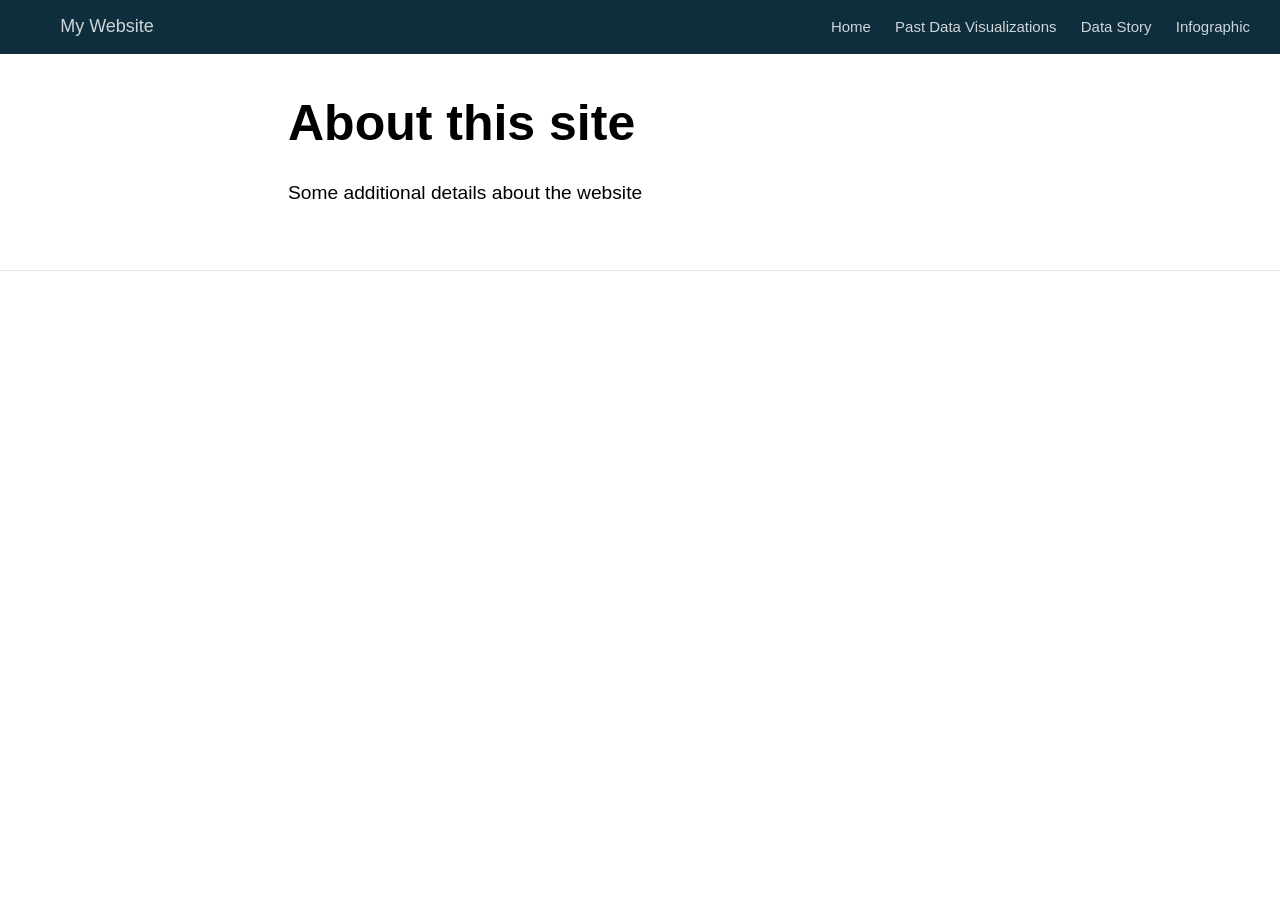
==== docs/about.html @ ec9baa34 "clean website (no large files)" ====
<!DOCTYPE html>

<html xmlns="http://www.w3.org/1999/xhtml" lang="" xml:lang="">

<head>
  <meta charset="utf-8"/>
  <meta name="viewport" content="width=device-width, initial-scale=1"/>
  <meta http-equiv="X-UA-Compatible" content="IE=Edge,chrome=1"/>
  <meta name="generator" content="distill" />

  <style type="text/css">
  /* Hide doc at startup (prevent jankiness while JS renders/transforms) */
  body {
    visibility: hidden;
  }
  </style>

 <!--radix_placeholder_import_source-->
 <!--/radix_placeholder_import_source-->

<style type="text/css">code{white-space: pre;}</style>
<style type="text/css" data-origin="pandoc">
pre > code.sourceCode { white-space: pre; position: relative; }
pre > code.sourceCode > span { display: inline-block; line-height: 1.25; }
pre > code.sourceCode > span:empty { height: 1.2em; }
.sourceCode { overflow: visible; }
code.sourceCode > span { color: inherit; text-decoration: inherit; }
div.sourceCode { margin: 1em 0; }
pre.sourceCode { margin: 0; }
@media screen {
div.sourceCode { overflow: auto; }
}
@media print {
pre > code.sourceCode { white-space: pre-wrap; }
pre > code.sourceCode > span { text-indent: -5em; padding-left: 5em; }
}
pre.numberSource code
  { counter-reset: source-line 0; }
pre.numberSource code > span
  { position: relative; left: -4em; counter-increment: source-line; }
pre.numberSource code > span > a:first-child::before
  { content: counter(source-line);
    position: relative; left: -1em; text-align: right; vertical-align: baseline;
    border: none; display: inline-block;
    -webkit-touch-callout: none; -webkit-user-select: none;
    -khtml-user-select: none; -moz-user-select: none;
    -ms-user-select: none; user-select: none;
    padding: 0 4px; width: 4em;
    color: #aaaaaa;
  }
pre.numberSource { margin-left: 3em; border-left: 1px solid #aaaaaa;  padding-left: 4px; }
div.sourceCode
  { color: #00769e; background-color: #f1f3f5; }
@media screen {
pre > code.sourceCode > span > a:first-child::before { text-decoration: underline; }
}
code span { color: #00769e; } /* Normal */
code span.al { color: #ad0000; } /* Alert */
code span.an { color: #5e5e5e; } /* Annotation */
code span.at { color: #657422; } /* Attribute */
code span.bn { color: #ad0000; } /* BaseN */
code span.bu { } /* BuiltIn */
code span.cf { color: #00769e; } /* ControlFlow */
code span.ch { color: #20794d; } /* Char */
code span.cn { color: #8f5902; } /* Constant */
code span.co { color: #5e5e5e; } /* Comment */
code span.cv { color: #5e5e5e; font-style: italic; } /* CommentVar */
code span.do { color: #5e5e5e; font-style: italic; } /* Documentation */
code span.dt { color: #ad0000; } /* DataType */
code span.dv { color: #ad0000; } /* DecVal */
code span.er { color: #ad0000; } /* Error */
code span.ex { } /* Extension */
code span.fl { color: #ad0000; } /* Float */
code span.fu { color: #4758ab; } /* Function */
code span.im { } /* Import */
code span.in { color: #5e5e5e; } /* Information */
code span.kw { color: #00769e; } /* Keyword */
code span.op { color: #5e5e5e; } /* Operator */
code span.ot { color: #00769e; } /* Other */
code span.pp { color: #ad0000; } /* Preprocessor */
code span.sc { color: #5e5e5e; } /* SpecialChar */
code span.ss { color: #20794d; } /* SpecialString */
code span.st { color: #20794d; } /* String */
code span.va { color: #111111; } /* Variable */
code span.vs { color: #20794d; } /* VerbatimString */
code span.wa { color: #5e5e5e; font-style: italic; } /* Warning */
</style>


  <!--radix_placeholder_meta_tags-->
  <title>My Website: About this site</title>

  <meta property="description" itemprop="description" content="Some additional details about the website"/>



  <!--  https://developers.facebook.com/docs/sharing/webmasters#markup -->
  <meta property="og:title" content="My Website: About this site"/>
  <meta property="og:type" content="article"/>
  <meta property="og:description" content="Some additional details about the website"/>
  <meta property="og:locale" content="en_US"/>
  <meta property="og:site_name" content="My Website"/>

  <!--  https://dev.twitter.com/cards/types/summary -->
  <meta property="twitter:card" content="summary"/>
  <meta property="twitter:title" content="My Website: About this site"/>
  <meta property="twitter:description" content="Some additional details about the website"/>

  <!--/radix_placeholder_meta_tags-->
  <!--radix_placeholder_rmarkdown_metadata-->

  <script type="text/json" id="radix-rmarkdown-metadata">
  {"type":"list","attributes":{"names":{"type":"character","attributes":{},"value":["title","description"]}},"value":[{"type":"character","attributes":{},"value":["About this site"]},{"type":"character","attributes":{},"value":["Some additional details about the website"]}]}
  </script>
  <!--/radix_placeholder_rmarkdown_metadata-->
  <!--radix_placeholder_navigation_in_header-->
  <meta name="distill:offset" content=""/>

  <script type="application/javascript">

    window.headroom_prevent_pin = false;

    window.document.addEventListener("DOMContentLoaded", function (event) {

      // initialize headroom for banner
      var header = $('header').get(0);
      var headerHeight = header.offsetHeight;
      var headroom = new Headroom(header, {
        tolerance: 5,
        onPin : function() {
          if (window.headroom_prevent_pin) {
            window.headroom_prevent_pin = false;
            headroom.unpin();
          }
        }
      });
      headroom.init();
      if(window.location.hash)
        headroom.unpin();
      $(header).addClass('headroom--transition');

      // offset scroll location for banner on hash change
      // (see: https://github.com/WickyNilliams/headroom.js/issues/38)
      window.addEventListener("hashchange", function(event) {
        window.scrollTo(0, window.pageYOffset - (headerHeight + 25));
      });

      // responsive menu
      $('.distill-site-header').each(function(i, val) {
        var topnav = $(this);
        var toggle = topnav.find('.nav-toggle');
        toggle.on('click', function() {
          topnav.toggleClass('responsive');
        });
      });

      // nav dropdowns
      $('.nav-dropbtn').click(function(e) {
        $(this).next('.nav-dropdown-content').toggleClass('nav-dropdown-active');
        $(this).parent().siblings('.nav-dropdown')
           .children('.nav-dropdown-content').removeClass('nav-dropdown-active');
      });
      $("body").click(function(e){
        $('.nav-dropdown-content').removeClass('nav-dropdown-active');
      });
      $(".nav-dropdown").click(function(e){
        e.stopPropagation();
      });
    });
  </script>

  <style type="text/css">

  /* Theme (user-documented overrideables for nav appearance) */

  .distill-site-nav {
    color: rgba(255, 255, 255, 0.8);
    background-color: #0F2E3D;
    font-size: 15px;
    font-weight: 300;
  }

  .distill-site-nav a {
    color: inherit;
    text-decoration: none;
  }

  .distill-site-nav a:hover {
    color: white;
  }

  @media print {
    .distill-site-nav {
      display: none;
    }
  }

  .distill-site-header {

  }

  .distill-site-footer {

  }


  /* Site Header */

  .distill-site-header {
    width: 100%;
    box-sizing: border-box;
    z-index: 3;
  }

  .distill-site-header .nav-left {
    display: inline-block;
    margin-left: 8px;
  }

  @media screen and (max-width: 768px) {
    .distill-site-header .nav-left {
      margin-left: 0;
    }
  }


  .distill-site-header .nav-right {
    float: right;
    margin-right: 8px;
  }

  .distill-site-header a,
  .distill-site-header .title {
    display: inline-block;
    text-align: center;
    padding: 14px 10px 14px 10px;
  }

  .distill-site-header .title {
    font-size: 18px;
    min-width: 150px;
  }

  .distill-site-header .logo {
    padding: 0;
  }

  .distill-site-header .logo img {
    display: none;
    max-height: 20px;
    width: auto;
    margin-bottom: -4px;
  }

  .distill-site-header .nav-image img {
    max-height: 18px;
    width: auto;
    display: inline-block;
    margin-bottom: -3px;
  }



  @media screen and (min-width: 1000px) {
    .distill-site-header .logo img {
      display: inline-block;
    }
    .distill-site-header .nav-left {
      margin-left: 20px;
    }
    .distill-site-header .nav-right {
      margin-right: 20px;
    }
    .distill-site-header .title {
      padding-left: 12px;
    }
  }


  .distill-site-header .nav-toggle {
    display: none;
  }

  .nav-dropdown {
    display: inline-block;
    position: relative;
  }

  .nav-dropdown .nav-dropbtn {
    border: none;
    outline: none;
    color: rgba(255, 255, 255, 0.8);
    padding: 16px 10px;
    background-color: transparent;
    font-family: inherit;
    font-size: inherit;
    font-weight: inherit;
    margin: 0;
    margin-top: 1px;
    z-index: 2;
  }

  .nav-dropdown-content {
    display: none;
    position: absolute;
    background-color: white;
    min-width: 200px;
    border: 1px solid rgba(0,0,0,0.15);
    border-radius: 4px;
    box-shadow: 0px 8px 16px 0px rgba(0,0,0,0.1);
    z-index: 1;
    margin-top: 2px;
    white-space: nowrap;
    padding-top: 4px;
    padding-bottom: 4px;
  }

  .nav-dropdown-content hr {
    margin-top: 4px;
    margin-bottom: 4px;
    border: none;
    border-bottom: 1px solid rgba(0, 0, 0, 0.1);
  }

  .nav-dropdown-active {
    display: block;
  }

  .nav-dropdown-content a, .nav-dropdown-content .nav-dropdown-header {
    color: black;
    padding: 6px 24px;
    text-decoration: none;
    display: block;
    text-align: left;
  }

  .nav-dropdown-content .nav-dropdown-header {
    display: block;
    padding: 5px 24px;
    padding-bottom: 0;
    text-transform: uppercase;
    font-size: 14px;
    color: #999999;
    white-space: nowrap;
  }

  .nav-dropdown:hover .nav-dropbtn {
    color: white;
  }

  .nav-dropdown-content a:hover {
    background-color: #ddd;
    color: black;
  }

  .nav-right .nav-dropdown-content {
    margin-left: -45%;
    right: 0;
  }

  @media screen and (max-width: 768px) {
    .distill-site-header a, .distill-site-header .nav-dropdown  {display: none;}
    .distill-site-header a.nav-toggle {
      float: right;
      display: block;
    }
    .distill-site-header .title {
      margin-left: 0;
    }
    .distill-site-header .nav-right {
      margin-right: 0;
    }
    .distill-site-header {
      overflow: hidden;
    }
    .nav-right .nav-dropdown-content {
      margin-left: 0;
    }
  }


  @media screen and (max-width: 768px) {
    .distill-site-header.responsive {position: relative; min-height: 500px; }
    .distill-site-header.responsive a.nav-toggle {
      position: absolute;
      right: 0;
      top: 0;
    }
    .distill-site-header.responsive a,
    .distill-site-header.responsive .nav-dropdown {
      display: block;
      text-align: left;
    }
    .distill-site-header.responsive .nav-left,
    .distill-site-header.responsive .nav-right {
      width: 100%;
    }
    .distill-site-header.responsive .nav-dropdown {float: none;}
    .distill-site-header.responsive .nav-dropdown-content {position: relative;}
    .distill-site-header.responsive .nav-dropdown .nav-dropbtn {
      display: block;
      width: 100%;
      text-align: left;
    }
  }

  /* Site Footer */

  .distill-site-footer {
    width: 100%;
    overflow: hidden;
    box-sizing: border-box;
    z-index: 3;
    margin-top: 30px;
    padding-top: 30px;
    padding-bottom: 30px;
    text-align: center;
  }

  /* Headroom */

  d-title {
    padding-top: 6rem;
  }

  @media print {
    d-title {
      padding-top: 4rem;
    }
  }

  .headroom {
    z-index: 1000;
    position: fixed;
    top: 0;
    left: 0;
    right: 0;
  }

  .headroom--transition {
    transition: all .4s ease-in-out;
  }

  .headroom--unpinned {
    top: -100px;
  }

  .headroom--pinned {
    top: 0;
  }

  /* adjust viewport for navbar height */
  /* helps vertically center bootstrap (non-distill) content */
  .min-vh-100 {
    min-height: calc(100vh - 100px) !important;
  }

  </style>

  <script src="site_libs/jquery-3.6.0/jquery-3.6.0.min.js"></script>
  <link href="site_libs/font-awesome-6.5.2/css/all.min.css" rel="stylesheet"/>
  <link href="site_libs/font-awesome-6.5.2/css/v4-shims.min.css" rel="stylesheet"/>
  <script src="site_libs/headroom-0.9.4/headroom.min.js"></script>
  <script src="site_libs/autocomplete-0.37.1/autocomplete.min.js"></script>
  <script src="site_libs/fuse-6.4.1/fuse.min.js"></script>

  <script type="application/javascript">

  function getMeta(metaName) {
    var metas = document.getElementsByTagName('meta');
    for (let i = 0; i < metas.length; i++) {
      if (metas[i].getAttribute('name') === metaName) {
        return metas[i].getAttribute('content');
      }
    }
    return '';
  }

  function offsetURL(url) {
    var offset = getMeta('distill:offset');
    return offset ? offset + '/' + url : url;
  }

  function createFuseIndex() {

    // create fuse index
    var options = {
      keys: [
        { name: 'title', weight: 20 },
        { name: 'categories', weight: 15 },
        { name: 'description', weight: 10 },
        { name: 'contents', weight: 5 },
      ],
      ignoreLocation: true,
      threshold: 0
    };
    var fuse = new window.Fuse([], options);

    // fetch the main search.json
    return fetch(offsetURL('search.json'))
      .then(function(response) {
        if (response.status == 200) {
          return response.json().then(function(json) {
            // index main articles
            json.articles.forEach(function(article) {
              fuse.add(article);
            });
            // download collections and index their articles
            return Promise.all(json.collections.map(function(collection) {
              return fetch(offsetURL(collection)).then(function(response) {
                if (response.status === 200) {
                  return response.json().then(function(articles) {
                    articles.forEach(function(article) {
                      fuse.add(article);
                    });
                  })
                } else {
                  return Promise.reject(
                    new Error('Unexpected status from search index request: ' +
                              response.status)
                  );
                }
              });
            })).then(function() {
              return fuse;
            });
          });

        } else {
          return Promise.reject(
            new Error('Unexpected status from search index request: ' +
                        response.status)
          );
        }
      });
  }

  window.document.addEventListener("DOMContentLoaded", function (event) {

    // get search element (bail if we don't have one)
    var searchEl = window.document.getElementById('distill-search');
    if (!searchEl)
      return;

    createFuseIndex()
      .then(function(fuse) {

        // make search box visible
        searchEl.classList.remove('hidden');

        // initialize autocomplete
        var options = {
          autoselect: true,
          hint: false,
          minLength: 2,
        };
        window.autocomplete(searchEl, options, [{
          source: function(query, callback) {
            const searchOptions = {
              isCaseSensitive: false,
              shouldSort: true,
              minMatchCharLength: 2,
              limit: 10,
            };
            var results = fuse.search(query, searchOptions);
            callback(results
              .map(function(result) { return result.item; })
            );
          },
          templates: {
            suggestion: function(suggestion) {
              var img = suggestion.preview && Object.keys(suggestion.preview).length > 0
                ? `<img src="${offsetURL(suggestion.preview)}"</img>`
                : '';
              var html = `
                <div class="search-item">
                  <h3>${suggestion.title}</h3>
                  <div class="search-item-description">
                    ${suggestion.description || ''}
                  </div>
                  <div class="search-item-preview">
                    ${img}
                  </div>
                </div>
              `;
              return html;
            }
          }
        }]).on('autocomplete:selected', function(event, suggestion) {
          window.location.href = offsetURL(suggestion.path);
        });
        // remove inline display style on autocompleter (we want to
        // manage responsive display via css)
        $('.algolia-autocomplete').css("display", "");
      })
      .catch(function(error) {
        console.log(error);
      });

  });

  </script>

  <style type="text/css">

  .nav-search {
    font-size: x-small;
  }

  /* Algolioa Autocomplete */

  .algolia-autocomplete {
    display: inline-block;
    margin-left: 10px;
    vertical-align: sub;
    background-color: white;
    color: black;
    padding: 6px;
    padding-top: 8px;
    padding-bottom: 0;
    border-radius: 6px;
    border: 1px #0F2E3D solid;
    width: 180px;
  }


  @media screen and (max-width: 768px) {
    .distill-site-nav .algolia-autocomplete {
      display: none;
      visibility: hidden;
    }
    .distill-site-nav.responsive .algolia-autocomplete {
      display: inline-block;
      visibility: visible;
    }
    .distill-site-nav.responsive .algolia-autocomplete .aa-dropdown-menu {
      margin-left: 0;
      width: 400px;
      max-height: 400px;
    }
  }

  .algolia-autocomplete .aa-input, .algolia-autocomplete .aa-hint {
    width: 90%;
    outline: none;
    border: none;
  }

  .algolia-autocomplete .aa-hint {
    color: #999;
  }
  .algolia-autocomplete .aa-dropdown-menu {
    width: 550px;
    max-height: 70vh;
    overflow-x: visible;
    overflow-y: scroll;
    padding: 5px;
    margin-top: 3px;
    margin-left: -150px;
    background-color: #fff;
    border-radius: 5px;
    border: 1px solid #999;
    border-top: none;
  }

  .algolia-autocomplete .aa-dropdown-menu .aa-suggestion {
    cursor: pointer;
    padding: 5px 4px;
    border-bottom: 1px solid #eee;
  }

  .algolia-autocomplete .aa-dropdown-menu .aa-suggestion:last-of-type {
    border-bottom: none;
    margin-bottom: 2px;
  }

  .algolia-autocomplete .aa-dropdown-menu .aa-suggestion .search-item {
    overflow: hidden;
    font-size: 0.8em;
    line-height: 1.4em;
  }

  .algolia-autocomplete .aa-dropdown-menu .aa-suggestion .search-item h3 {
    font-size: 1rem;
    margin-block-start: 0;
    margin-block-end: 5px;
  }

  .algolia-autocomplete .aa-dropdown-menu .aa-suggestion .search-item-description {
    display: inline-block;
    overflow: hidden;
    height: 2.8em;
    width: 80%;
    margin-right: 4%;
  }

  .algolia-autocomplete .aa-dropdown-menu .aa-suggestion .search-item-preview {
    display: inline-block;
    width: 15%;
  }

  .algolia-autocomplete .aa-dropdown-menu .aa-suggestion .search-item-preview img {
    height: 3em;
    width: auto;
    display: none;
  }

  .algolia-autocomplete .aa-dropdown-menu .aa-suggestion .search-item-preview img[src] {
    display: initial;
  }

  .algolia-autocomplete .aa-dropdown-menu .aa-suggestion.aa-cursor {
    background-color: #eee;
  }
  .algolia-autocomplete .aa-dropdown-menu .aa-suggestion em {
    font-weight: bold;
    font-style: normal;
  }

  </style>


  <!--/radix_placeholder_navigation_in_header-->
  <!--radix_placeholder_distill-->

  <style type="text/css">

  body {
    background-color: white;
  }

  .pandoc-table {
    width: 100%;
  }

  .pandoc-table>caption {
    margin-bottom: 10px;
  }

  .pandoc-table th:not([align]) {
    text-align: left;
  }

  .pagedtable-footer {
    font-size: 15px;
  }

  d-byline .byline {
    grid-template-columns: 2fr 2fr;
  }

  d-byline .byline h3 {
    margin-block-start: 1.5em;
  }

  d-byline .byline .authors-affiliations h3 {
    margin-block-start: 0.5em;
  }

  .authors-affiliations .orcid-id {
    width: 16px;
    height:16px;
    margin-left: 4px;
    margin-right: 4px;
    vertical-align: middle;
    padding-bottom: 2px;
  }

  d-title .dt-tags {
    margin-top: 1em;
    grid-column: text;
  }

  .dt-tags .dt-tag {
    text-decoration: none;
    display: inline-block;
    color: rgba(0,0,0,0.6);
    padding: 0em 0.4em;
    margin-right: 0.5em;
    margin-bottom: 0.4em;
    font-size: 70%;
    border: 1px solid rgba(0,0,0,0.2);
    border-radius: 3px;
    text-transform: uppercase;
    font-weight: 500;
  }

  d-article table.gt_table td,
  d-article table.gt_table th {
    border-bottom: none;
    font-size: 100%;
  }

  .html-widget {
    margin-bottom: 2.0em;
  }

  .l-screen-inset {
    padding-right: 16px;
  }

  .l-screen .caption {
    margin-left: 10px;
  }

  .shaded {
    background: rgb(247, 247, 247);
    padding-top: 20px;
    padding-bottom: 20px;
    border-top: 1px solid rgba(0, 0, 0, 0.1);
    border-bottom: 1px solid rgba(0, 0, 0, 0.1);
  }

  .shaded .html-widget {
    margin-bottom: 0;
    border: 1px solid rgba(0, 0, 0, 0.1);
  }

  .shaded .shaded-content {
    background: white;
  }

  .text-output {
    margin-top: 0;
    line-height: 1.5em;
  }

  .hidden {
    display: none !important;
  }

  hr.section-separator {
    border: none;
    border-top: 1px solid rgba(0, 0, 0, 0.1);
    margin: 0px;
  }


  d-byline {
    border-top: none;
  }

  d-article {
    padding-top: 2.5rem;
    padding-bottom: 30px;
    border-top: none;
  }

  d-appendix {
    padding-top: 30px;
  }

  d-article>p>img {
    width: 100%;
  }

  d-article h2 {
    margin: 1rem 0 1.5rem 0;
  }

  d-article h3 {
    margin-top: 1.5rem;
  }

  d-article iframe {
    border: 1px solid rgba(0, 0, 0, 0.1);
    margin-bottom: 2.0em;
    width: 100%;
  }

  /* Tweak code blocks */

  d-article div.sourceCode code,
  d-article pre code {
    font-family: Consolas, Monaco, 'Andale Mono', 'Ubuntu Mono', monospace;
  }

  d-article pre,
  d-article div.sourceCode,
  d-article div.sourceCode pre {
    overflow: auto;
  }

  d-article div.sourceCode {
    background-color: white;
  }

  d-article div.sourceCode pre {
    padding-left: 10px;
    font-size: 12px;
    border-left: 2px solid rgba(0,0,0,0.1);
  }

  d-article pre {
    font-size: 12px;
    color: black;
    background: none;
    margin-top: 0;
    text-align: left;
    white-space: pre;
    word-spacing: normal;
    word-break: normal;
    word-wrap: normal;
    line-height: 1.5;

    -moz-tab-size: 4;
    -o-tab-size: 4;
    tab-size: 4;

    -webkit-hyphens: none;
    -moz-hyphens: none;
    -ms-hyphens: none;
    hyphens: none;
  }

  d-article pre a {
    border-bottom: none;
  }

  d-article pre a:hover {
    border-bottom: none;
    text-decoration: underline;
  }

  d-article details {
    grid-column: text;
    margin-bottom: 0.8em;
  }

  @media(min-width: 768px) {

  d-article pre,
  d-article div.sourceCode,
  d-article div.sourceCode pre {
    overflow: visible !important;
  }

  d-article div.sourceCode pre {
    padding-left: 18px;
    font-size: 14px;
  }

  /* tweak for Pandoc numbered line within distill */
  d-article pre.numberSource code > span {
      left: -2em;
  }

  d-article pre {
    font-size: 14px;
  }

  }

  figure img.external {
    background: white;
    border: 1px solid rgba(0, 0, 0, 0.1);
    box-shadow: 0 1px 8px rgba(0, 0, 0, 0.1);
    padding: 18px;
    box-sizing: border-box;
  }

  /* CSS for d-contents */

  .d-contents {
    grid-column: text;
    color: rgba(0,0,0,0.8);
    font-size: 0.9em;
    padding-bottom: 1em;
    margin-bottom: 1em;
    padding-bottom: 0.5em;
    margin-bottom: 1em;
    padding-left: 0.25em;
    justify-self: start;
  }

  @media(min-width: 1000px) {
    .d-contents.d-contents-float {
      height: 0;
      grid-column-start: 1;
      grid-column-end: 4;
      justify-self: center;
      padding-right: 3em;
      padding-left: 2em;
    }
  }

  .d-contents nav h3 {
    font-size: 18px;
    margin-top: 0;
    margin-bottom: 1em;
  }

  .d-contents li {
    list-style-type: none
  }

  .d-contents nav > ul {
    padding-left: 0;
  }

  .d-contents ul {
    padding-left: 1em
  }

  .d-contents nav ul li {
    margin-top: 0.6em;
    margin-bottom: 0.2em;
  }

  .d-contents nav a {
    font-size: 13px;
    border-bottom: none;
    text-decoration: none
    color: rgba(0, 0, 0, 0.8);
  }

  .d-contents nav a:hover {
    text-decoration: underline solid rgba(0, 0, 0, 0.6)
  }

  .d-contents nav > ul > li > a {
    font-weight: 600;
  }

  .d-contents nav > ul > li > ul {
    font-weight: inherit;
  }

  .d-contents nav > ul > li > ul > li {
    margin-top: 0.2em;
  }


  .d-contents nav ul {
    margin-top: 0;
    margin-bottom: 0.25em;
  }

  .d-article-with-toc h2:nth-child(2) {
    margin-top: 0;
  }


  /* Figure */

  .figure {
    position: relative;
    margin-bottom: 2.5em;
    margin-top: 1.5em;
  }

  .figure .caption {
    color: rgba(0, 0, 0, 0.6);
    font-size: 12px;
    line-height: 1.5em;
  }

  .figure img.external {
    background: white;
    border: 1px solid rgba(0, 0, 0, 0.1);
    box-shadow: 0 1px 8px rgba(0, 0, 0, 0.1);
    padding: 18px;
    box-sizing: border-box;
  }

  .figure .caption a {
    color: rgba(0, 0, 0, 0.6);
  }

  .figure .caption b,
  .figure .caption strong, {
    font-weight: 600;
    color: rgba(0, 0, 0, 1.0);
  }

  /* Citations */

  d-article .citation {
    color: inherit;
    cursor: inherit;
  }

  div.hanging-indent{
    margin-left: 1em; text-indent: -1em;
  }

  /* Citation hover box */

  .tippy-box[data-theme~=light-border] {
    background-color: rgba(250, 250, 250, 0.95);
  }

  .tippy-content > p {
    margin-bottom: 0;
    padding: 2px;
  }


  /* Tweak 1000px media break to show more text */

  @media(min-width: 1000px) {
    .base-grid,
    distill-header,
    d-title,
    d-abstract,
    d-article,
    d-appendix,
    distill-appendix,
    d-byline,
    d-footnote-list,
    d-citation-list,
    distill-footer {
      grid-template-columns: [screen-start] 1fr [page-start kicker-start] 80px [middle-start] 50px [text-start kicker-end] 65px 65px 65px 65px 65px 65px 65px 65px [text-end gutter-start] 65px [middle-end] 65px [page-end gutter-end] 1fr [screen-end];
      grid-column-gap: 16px;
    }

    .grid {
      grid-column-gap: 16px;
    }

    d-article {
      font-size: 1.06rem;
      line-height: 1.7em;
    }
    figure .caption, .figure .caption, figure figcaption {
      font-size: 13px;
    }
  }

  @media(min-width: 1180px) {
    .base-grid,
    distill-header,
    d-title,
    d-abstract,
    d-article,
    d-appendix,
    distill-appendix,
    d-byline,
    d-footnote-list,
    d-citation-list,
    distill-footer {
      grid-template-columns: [screen-start] 1fr [page-start kicker-start] 60px [middle-start] 60px [text-start kicker-end] 60px 60px 60px 60px 60px 60px 60px 60px [text-end gutter-start] 60px [middle-end] 60px [page-end gutter-end] 1fr [screen-end];
      grid-column-gap: 32px;
    }

    .grid {
      grid-column-gap: 32px;
    }
  }


  /* Get the citation styles for the appendix (not auto-injected on render since
     we do our own rendering of the citation appendix) */

  d-appendix .citation-appendix,
  .d-appendix .citation-appendix {
    font-size: 11px;
    line-height: 15px;
    border-left: 1px solid rgba(0, 0, 0, 0.1);
    padding-left: 18px;
    border: 1px solid rgba(0,0,0,0.1);
    background: rgba(0, 0, 0, 0.02);
    padding: 10px 18px;
    border-radius: 3px;
    color: rgba(150, 150, 150, 1);
    overflow: hidden;
    margin-top: -12px;
    white-space: pre-wrap;
    word-wrap: break-word;
  }

  /* Include appendix styles here so they can be overridden */

  d-appendix {
    contain: layout style;
    font-size: 0.8em;
    line-height: 1.7em;
    margin-top: 60px;
    margin-bottom: 0;
    border-top: 1px solid rgba(0, 0, 0, 0.1);
    color: rgba(0,0,0,0.5);
    padding-top: 60px;
    padding-bottom: 48px;
  }

  d-appendix h3 {
    grid-column: page-start / text-start;
    font-size: 15px;
    font-weight: 500;
    margin-top: 1em;
    margin-bottom: 0;
    color: rgba(0,0,0,0.65);
  }

  d-appendix h3 + * {
    margin-top: 1em;
  }

  d-appendix ol {
    padding: 0 0 0 15px;
  }

  @media (min-width: 768px) {
    d-appendix ol {
      padding: 0 0 0 30px;
      margin-left: -30px;
    }
  }

  d-appendix li {
    margin-bottom: 1em;
  }

  d-appendix a {
    color: rgba(0, 0, 0, 0.6);
  }

  d-appendix > * {
    grid-column: text;
  }

  d-appendix > d-footnote-list,
  d-appendix > d-citation-list,
  d-appendix > distill-appendix {
    grid-column: screen;
  }

  /* Include footnote styles here so they can be overridden */

  d-footnote-list {
    contain: layout style;
  }

  d-footnote-list > * {
    grid-column: text;
  }

  d-footnote-list a.footnote-backlink {
    color: rgba(0,0,0,0.3);
    padding-left: 0.5em;
  }



  /* Anchor.js */

  .anchorjs-link {
    /*transition: all .25s linear; */
    text-decoration: none;
    border-bottom: none;
  }
  *:hover > .anchorjs-link {
    margin-left: -1.125em !important;
    text-decoration: none;
    border-bottom: none;
  }

  /* Social footer */

  .social_footer {
    margin-top: 30px;
    margin-bottom: 0;
    color: rgba(0,0,0,0.67);
  }

  .disqus-comments {
    margin-right: 30px;
  }

  .disqus-comment-count {
    border-bottom: 1px solid rgba(0, 0, 0, 0.4);
    cursor: pointer;
  }

  #disqus_thread {
    margin-top: 30px;
  }

  .article-sharing a {
    border-bottom: none;
    margin-right: 8px;
  }

  .article-sharing a:hover {
    border-bottom: none;
  }

  .sidebar-section.subscribe {
    font-size: 12px;
    line-height: 1.6em;
  }

  .subscribe p {
    margin-bottom: 0.5em;
  }


  .article-footer .subscribe {
    font-size: 15px;
    margin-top: 45px;
  }


  .sidebar-section.custom {
    font-size: 12px;
    line-height: 1.6em;
  }

  .custom p {
    margin-bottom: 0.5em;
  }

  /* Styles for listing layout (hide title) */
  .layout-listing d-title, .layout-listing .d-title {
    display: none;
  }

  /* Styles for posts lists (not auto-injected) */


  .posts-with-sidebar {
    padding-left: 45px;
    padding-right: 45px;
  }

  .posts-list .description h2,
  .posts-list .description p {
    font-family: -apple-system, BlinkMacSystemFont, "Segoe UI", Roboto, Oxygen, Ubuntu, Cantarell, "Fira Sans", "Droid Sans", "Helvetica Neue", Arial, sans-serif;
  }

  .posts-list .description h2 {
    font-weight: 700;
    border-bottom: none;
    padding-bottom: 0;
  }

  .posts-list h2.post-tag {
    border-bottom: 1px solid rgba(0, 0, 0, 0.2);
    padding-bottom: 12px;
  }
  .posts-list {
    margin-top: 60px;
    margin-bottom: 24px;
  }

  .posts-list .post-preview {
    text-decoration: none;
    overflow: hidden;
    display: block;
    border-bottom: 1px solid rgba(0, 0, 0, 0.1);
    padding: 24px 0;
  }

  .post-preview-last {
    border-bottom: none !important;
  }

  .posts-list .posts-list-caption {
    grid-column: screen;
    font-weight: 400;
  }

  .posts-list .post-preview h2 {
    margin: 0 0 6px 0;
    line-height: 1.2em;
    font-style: normal;
    font-size: 24px;
  }

  .posts-list .post-preview p {
    margin: 0 0 12px 0;
    line-height: 1.4em;
    font-size: 16px;
  }

  .posts-list .post-preview .thumbnail {
    box-sizing: border-box;
    margin-bottom: 24px;
    position: relative;
    max-width: 500px;
  }
  .posts-list .post-preview img {
    width: 100%;
    display: block;
  }

  .posts-list .metadata {
    font-size: 12px;
    line-height: 1.4em;
    margin-bottom: 18px;
  }

  .posts-list .metadata > * {
    display: inline-block;
  }

  .posts-list .metadata .publishedDate {
    margin-right: 2em;
  }

  .posts-list .metadata .dt-authors {
    display: block;
    margin-top: 0.3em;
    margin-right: 2em;
  }

  .posts-list .dt-tags {
    display: block;
    line-height: 1em;
  }

  .posts-list .dt-tags .dt-tag {
    display: inline-block;
    color: rgba(0,0,0,0.6);
    padding: 0.3em 0.4em;
    margin-right: 0.2em;
    margin-bottom: 0.4em;
    font-size: 60%;
    border: 1px solid rgba(0,0,0,0.2);
    border-radius: 3px;
    text-transform: uppercase;
    font-weight: 500;
  }

  .posts-list img {
    opacity: 1;
  }

  .posts-list img[data-src] {
    opacity: 0;
  }

  .posts-more {
    clear: both;
  }


  .posts-sidebar {
    font-size: 16px;
  }

  .posts-sidebar h3 {
    font-size: 16px;
    margin-top: 0;
    margin-bottom: 0.5em;
    font-weight: 400;
    text-transform: uppercase;
  }

  .sidebar-section {
    margin-bottom: 30px;
  }

  .categories ul {
    list-style-type: none;
    margin: 0;
    padding: 0;
  }

  .categories li {
    color: rgba(0, 0, 0, 0.8);
    margin-bottom: 0;
  }

  .categories li>a {
    border-bottom: none;
  }

  .categories li>a:hover {
    border-bottom: 1px solid rgba(0, 0, 0, 0.4);
  }

  .categories .active {
    font-weight: 600;
  }

  .categories .category-count {
    color: rgba(0, 0, 0, 0.4);
  }


  @media(min-width: 768px) {
    .posts-list .post-preview h2 {
      font-size: 26px;
    }
    .posts-list .post-preview .thumbnail {
      float: right;
      width: 30%;
      margin-bottom: 0;
    }
    .posts-list .post-preview .description {
      float: left;
      width: 45%;
    }
    .posts-list .post-preview .metadata {
      float: left;
      width: 20%;
      margin-top: 8px;
    }
    .posts-list .post-preview p {
      margin: 0 0 12px 0;
      line-height: 1.5em;
      font-size: 16px;
    }
    .posts-with-sidebar .posts-list {
      float: left;
      width: 75%;
    }
    .posts-with-sidebar .posts-sidebar {
      float: right;
      width: 20%;
      margin-top: 60px;
      padding-top: 24px;
      padding-bottom: 24px;
    }
  }


  /* Improve display for browsers without grid (IE/Edge <= 15) */

  .downlevel {
    line-height: 1.6em;
    font-family: -apple-system, BlinkMacSystemFont, "Segoe UI", Roboto, Oxygen, Ubuntu, Cantarell, "Fira Sans", "Droid Sans", "Helvetica Neue", Arial, sans-serif;
    margin: 0;
  }

  .downlevel .d-title {
    padding-top: 6rem;
    padding-bottom: 1.5rem;
  }

  .downlevel .d-title h1 {
    font-size: 50px;
    font-weight: 700;
    line-height: 1.1em;
    margin: 0 0 0.5rem;
  }

  .downlevel .d-title p {
    font-weight: 300;
    font-size: 1.2rem;
    line-height: 1.55em;
    margin-top: 0;
  }

  .downlevel .d-byline {
    padding-top: 0.8em;
    padding-bottom: 0.8em;
    font-size: 0.8rem;
    line-height: 1.8em;
  }

  .downlevel .section-separator {
    border: none;
    border-top: 1px solid rgba(0, 0, 0, 0.1);
  }

  .downlevel .d-article {
    font-size: 1.06rem;
    line-height: 1.7em;
    padding-top: 1rem;
    padding-bottom: 2rem;
  }


  .downlevel .d-appendix {
    padding-left: 0;
    padding-right: 0;
    max-width: none;
    font-size: 0.8em;
    line-height: 1.7em;
    margin-bottom: 0;
    color: rgba(0,0,0,0.5);
    padding-top: 40px;
    padding-bottom: 48px;
  }

  .downlevel .footnotes ol {
    padding-left: 13px;
  }

  .downlevel .base-grid,
  .downlevel .distill-header,
  .downlevel .d-title,
  .downlevel .d-abstract,
  .downlevel .d-article,
  .downlevel .d-appendix,
  .downlevel .distill-appendix,
  .downlevel .d-byline,
  .downlevel .d-footnote-list,
  .downlevel .d-citation-list,
  .downlevel .distill-footer,
  .downlevel .appendix-bottom,
  .downlevel .posts-container {
    padding-left: 40px;
    padding-right: 40px;
  }

  @media(min-width: 768px) {
    .downlevel .base-grid,
    .downlevel .distill-header,
    .downlevel .d-title,
    .downlevel .d-abstract,
    .downlevel .d-article,
    .downlevel .d-appendix,
    .downlevel .distill-appendix,
    .downlevel .d-byline,
    .downlevel .d-footnote-list,
    .downlevel .d-citation-list,
    .downlevel .distill-footer,
    .downlevel .appendix-bottom,
    .downlevel .posts-container {
    padding-left: 150px;
    padding-right: 150px;
    max-width: 900px;
  }
  }

  .downlevel pre code {
    display: block;
    border-left: 2px solid rgba(0, 0, 0, .1);
    padding: 0 0 0 20px;
    font-size: 14px;
  }

  .downlevel code, .downlevel pre {
    color: black;
    background: none;
    font-family: Consolas, Monaco, 'Andale Mono', 'Ubuntu Mono', monospace;
    text-align: left;
    white-space: pre;
    word-spacing: normal;
    word-break: normal;
    word-wrap: normal;
    line-height: 1.5;

    -moz-tab-size: 4;
    -o-tab-size: 4;
    tab-size: 4;

    -webkit-hyphens: none;
    -moz-hyphens: none;
    -ms-hyphens: none;
    hyphens: none;
  }

  .downlevel .posts-list .post-preview {
    color: inherit;
  }



  </style>

  <script type="application/javascript">

  function is_downlevel_browser() {
    if (bowser.isUnsupportedBrowser({ msie: "12", msedge: "16"},
                                   window.navigator.userAgent)) {
      return true;
    } else {
      return window.load_distill_framework === undefined;
    }
  }

  // show body when load is complete
  function on_load_complete() {

    // add anchors
    if (window.anchors) {
      window.anchors.options.placement = 'left';
      window.anchors.add('d-article > h2, d-article > h3, d-article > h4, d-article > h5');
    }


    // set body to visible
    document.body.style.visibility = 'visible';

    // force redraw for leaflet widgets
    if (window.HTMLWidgets) {
      var maps = window.HTMLWidgets.findAll(".leaflet");
      $.each(maps, function(i, el) {
        var map = this.getMap();
        map.invalidateSize();
        map.eachLayer(function(layer) {
          if (layer instanceof L.TileLayer)
            layer.redraw();
        });
      });
    }

    // trigger 'shown' so htmlwidgets resize
    $('d-article').trigger('shown');
  }

  function init_distill() {

    init_common();

    // create front matter
    var front_matter = $('<d-front-matter></d-front-matter>');
    $('#distill-front-matter').wrap(front_matter);

    // create d-title
    $('.d-title').changeElementType('d-title');

    // separator
    var separator = '<hr class="section-separator" style="clear: both"/>';
    // prepend separator above appendix
    $('.d-byline').before(separator);
    $('.d-article').before(separator);

    // create d-byline
    var byline = $('<d-byline></d-byline>');
    $('.d-byline').replaceWith(byline);

    // create d-article
    var article = $('<d-article></d-article>');
    $('.d-article').wrap(article).children().unwrap();

    // move posts container into article
    $('.posts-container').appendTo($('d-article'));

    // create d-appendix
    $('.d-appendix').changeElementType('d-appendix');

    // flag indicating that we have appendix items
    var appendix = $('.appendix-bottom').children('h3').length > 0;

    // replace footnotes with <d-footnote>
    $('.footnote-ref').each(function(i, val) {
      appendix = true;
      var href = $(this).attr('href');
      var id = href.replace('#', '');
      var fn = $('#' + id);
      var fn_p = $('#' + id + '>p');
      fn_p.find('.footnote-back').remove();
      var text = fn_p.html();
      var dtfn = $('<d-footnote></d-footnote>');
      dtfn.html(text);
      $(this).replaceWith(dtfn);
    });
    // remove footnotes
    $('.footnotes').remove();

    // move refs into #references-listing
    $('#references-listing').replaceWith($('#refs'));

    $('h1.appendix, h2.appendix').each(function(i, val) {
      $(this).changeElementType('h3');
    });
    $('h3.appendix').each(function(i, val) {
      var id = $(this).attr('id');
      $('.d-contents a[href="#' + id + '"]').parent().remove();
      appendix = true;
      $(this).nextUntil($('h1, h2, h3')).addBack().appendTo($('d-appendix'));
    });

    // show d-appendix if we have appendix content
    $("d-appendix").css('display', appendix ? 'grid' : 'none');

    // localize layout chunks to just output
    $('.layout-chunk').each(function(i, val) {

      // capture layout
      var layout = $(this).attr('data-layout');

      // apply layout to markdown level block elements
      var elements = $(this).children().not('details, div.sourceCode, pre, script');
      elements.each(function(i, el) {
        var layout_div = $('<div class="' + layout + '"></div>');
        if (layout_div.hasClass('shaded')) {
          var shaded_content = $('<div class="shaded-content"></div>');
          $(this).wrap(shaded_content);
          $(this).parent().wrap(layout_div);
        } else {
          $(this).wrap(layout_div);
        }
      });


      // unwrap the layout-chunk div
      $(this).children().unwrap();
    });

    // remove code block used to force  highlighting css
    $('.distill-force-highlighting-css').parent().remove();

    // remove empty line numbers inserted by pandoc when using a
    // custom syntax highlighting theme, except when numbering line
    // in code chunk
    $('pre:not(.numberLines) code.sourceCode a:empty').remove();

    // load distill framework
    load_distill_framework();

    // wait for window.distillRunlevel == 4 to do post processing
    function distill_post_process() {

      if (!window.distillRunlevel || window.distillRunlevel < 4)
        return;

      // hide author/affiliations entirely if we have no authors
      var front_matter = JSON.parse($("#distill-front-matter").html());
      var have_authors = front_matter.authors && front_matter.authors.length > 0;
      if (!have_authors)
        $('d-byline').addClass('hidden');

      // article with toc class
      $('.d-contents').parent().addClass('d-article-with-toc');

      // strip links that point to #
      $('.authors-affiliations').find('a[href="#"]').removeAttr('href');

      // add orcid ids
      $('.authors-affiliations').find('.author').each(function(i, el) {
        var orcid_id = front_matter.authors[i].orcidID;
        var author_name = front_matter.authors[i].author
        if (orcid_id) {
          var a = $('<a></a>');
          a.attr('href', 'https://orcid.org/' + orcid_id);
          var img = $('<img></img>');
          img.addClass('orcid-id');
          img.attr('alt', author_name ? 'ORCID ID for ' + author_name : 'ORCID ID');
          img.attr('src','[data-uri]');
          a.append(img);
          $(this).append(a);
        }
      });

      // hide elements of author/affiliations grid that have no value
      function hide_byline_column(caption) {
        $('d-byline').find('h3:contains("' + caption + '")').parent().css('visibility', 'hidden');
      }

      // affiliations
      var have_affiliations = false;
      for (var i = 0; i<front_matter.authors.length; ++i) {
        var author = front_matter.authors[i];
        if (author.affiliation !== "&nbsp;") {
          have_affiliations = true;
          break;
        }
      }
      if (!have_affiliations)
        $('d-byline').find('h3:contains("Affiliations")').css('visibility', 'hidden');

      // published date
      if (!front_matter.publishedDate)
        hide_byline_column("Published");

      // document object identifier
      var doi = $('d-byline').find('h3:contains("DOI")');
      var doi_p = doi.next().empty();
      if (!front_matter.doi) {
        // if we have a citation and valid citationText then link to that
        if ($('#citation').length > 0 && front_matter.citationText) {
          doi.html('Citation');
          $('<a href="#citation"></a>')
            .text(front_matter.citationText)
            .appendTo(doi_p);
        } else {
          hide_byline_column("DOI");
        }
      } else {
        $('<a></a>')
           .attr('href', "https://doi.org/" + front_matter.doi)
           .html(front_matter.doi)
           .appendTo(doi_p);
      }

       // change plural form of authors/affiliations
      if (front_matter.authors.length === 1) {
        var grid = $('.authors-affiliations');
        grid.children('h3:contains("Authors")').text('Author');
        grid.children('h3:contains("Affiliations")').text('Affiliation');
      }

      // remove d-appendix and d-footnote-list local styles
      $('d-appendix > style:first-child').remove();
      $('d-footnote-list > style:first-child').remove();

      // move appendix-bottom entries to the bottom
      $('.appendix-bottom').appendTo('d-appendix').children().unwrap();
      $('.appendix-bottom').remove();

      // hoverable references
      $('span.citation[data-cites]').each(function() {
        const citeChild = $(this).children()[0]
        // Do not process if @xyz has been used without escaping and without bibliography activated
        // https://github.com/rstudio/distill/issues/466
        if (citeChild === undefined) return true

        if (citeChild.nodeName == "D-FOOTNOTE") {
          var fn = citeChild
          $(this).html(fn.shadowRoot.querySelector("sup"))
          $(this).id = fn.id
          fn.remove()
        }
        var refs = $(this).attr('data-cites').split(" ");
        var refHtml = refs.map(function(ref) {
          // Could use CSS.escape too here, we insure backward compatibility in navigator
          return "<p>" + $('div[id="ref-' + ref + '"]').html() + "</p>";
        }).join("\n");
        window.tippy(this, {
          allowHTML: true,
          content: refHtml,
          maxWidth: 500,
          interactive: true,
          interactiveBorder: 10,
          theme: 'light-border',
          placement: 'bottom-start'
        });
      });

      // fix footnotes in tables (#411)
      // replacing broken distill.pub feature
      $('table d-footnote').each(function() {
        // we replace internal showAtNode methode which is triggered when hovering a footnote
        this.hoverBox.showAtNode = function(node) {
          // ported from https://github.com/distillpub/template/pull/105/files
          calcOffset = function(elem) {
              let x = elem.offsetLeft;
              let y = elem.offsetTop;
              // Traverse upwards until an `absolute` element is found or `elem`
              // becomes null.
              while (elem = elem.offsetParent && elem.style.position != 'absolute') {
                  x += elem.offsetLeft;
                  y += elem.offsetTop;
              }

              return { left: x, top: y };
          }
          // https://developer.mozilla.org/en-US/docs/Web/API/HTMLElement/offsetTop
          const bbox = node.getBoundingClientRect();
          const offset = calcOffset(node);
          this.show([offset.left + bbox.width, offset.top + bbox.height]);
        }
      })

      // clear polling timer
      clearInterval(tid);

      // show body now that everything is ready
      on_load_complete();
    }

    var tid = setInterval(distill_post_process, 50);
    distill_post_process();

  }

  function init_downlevel() {

    init_common();

     // insert hr after d-title
    $('.d-title').after($('<hr class="section-separator"/>'));

    // check if we have authors
    var front_matter = JSON.parse($("#distill-front-matter").html());
    var have_authors = front_matter.authors && front_matter.authors.length > 0;

    // manage byline/border
    if (!have_authors)
      $('.d-byline').remove();
    $('.d-byline').after($('<hr class="section-separator"/>'));
    $('.d-byline a').remove();

    // remove toc
    $('.d-contents').remove();

    // move appendix elements
    $('h1.appendix, h2.appendix').each(function(i, val) {
      $(this).changeElementType('h3');
    });
    $('h3.appendix').each(function(i, val) {
      $(this).nextUntil($('h1, h2, h3')).addBack().appendTo($('.d-appendix'));
    });


    // inject headers into references and footnotes
    var refs_header = $('<h3></h3>');
    refs_header.text('References');
    $('#refs').prepend(refs_header);

    var footnotes_header = $('<h3></h3');
    footnotes_header.text('Footnotes');
    $('.footnotes').children('hr').first().replaceWith(footnotes_header);

    // move appendix-bottom entries to the bottom
    $('.appendix-bottom').appendTo('.d-appendix').children().unwrap();
    $('.appendix-bottom').remove();

    // remove appendix if it's empty
    if ($('.d-appendix').children().length === 0)
      $('.d-appendix').remove();

    // prepend separator above appendix
    $('.d-appendix').before($('<hr class="section-separator" style="clear: both"/>'));

    // trim code
    $('pre>code').each(function(i, val) {
      $(this).html($.trim($(this).html()));
    });

    // move posts-container right before article
    $('.posts-container').insertBefore($('.d-article'));

    $('body').addClass('downlevel');

    on_load_complete();
  }


  function init_common() {

    // jquery plugin to change element types
    (function($) {
      $.fn.changeElementType = function(newType) {
        var attrs = {};

        $.each(this[0].attributes, function(idx, attr) {
          attrs[attr.nodeName] = attr.nodeValue;
        });

        this.replaceWith(function() {
          return $("<" + newType + "/>", attrs).append($(this).contents());
        });
      };
    })(jQuery);

    // prevent underline for linked images
    $('a > img').parent().css({'border-bottom' : 'none'});

    // mark non-body figures created by knitr chunks as 100% width
    $('.layout-chunk').each(function(i, val) {
      var figures = $(this).find('img, .html-widget');
      // ignore leaflet img layers (#106)
      figures = figures.filter(':not(img[class*="leaflet"])')
      if ($(this).attr('data-layout') !== "l-body") {
        figures.css('width', '100%');
      } else {
        figures.css('max-width', '100%');
        figures.filter("[width]").each(function(i, val) {
          var fig = $(this);
          fig.css('width', fig.attr('width') + 'px');
        });

      }
    });

    // auto-append index.html to post-preview links in file: protocol
    // and in rstudio ide preview
    $('.post-preview').each(function(i, val) {
      if (window.location.protocol === "file:")
        $(this).attr('href', $(this).attr('href') + "index.html");
    });

    // get rid of index.html references in header
    if (window.location.protocol !== "file:") {
      $('.distill-site-header a[href]').each(function(i,val) {
        $(this).attr('href', $(this).attr('href').replace(/^index[.]html/, "./"));
      });
    }

    // add class to pandoc style tables
    $('tr.header').parent('thead').parent('table').addClass('pandoc-table');
    $('.kable-table').children('table').addClass('pandoc-table');

    // add figcaption style to table captions
    $('caption').parent('table').addClass("figcaption");

    // initialize posts list
    if (window.init_posts_list)
      window.init_posts_list();

    // implmement disqus comment link
    $('.disqus-comment-count').click(function() {
      window.headroom_prevent_pin = true;
      $('#disqus_thread').toggleClass('hidden');
      if (!$('#disqus_thread').hasClass('hidden')) {
        var offset = $(this).offset();
        $(window).resize();
        $('html, body').animate({
          scrollTop: offset.top - 35
        });
      }
    });
  }

  document.addEventListener('DOMContentLoaded', function() {
    if (is_downlevel_browser())
      init_downlevel();
    else
      window.addEventListener('WebComponentsReady', init_distill);
  });

  </script>

  <!--/radix_placeholder_distill-->
  <script src="site_libs/header-attrs-2.30/header-attrs.js"></script>
  <script src="site_libs/popper-2.6.0/popper.min.js"></script>
  <link href="site_libs/tippy-6.2.7/tippy.css" rel="stylesheet" />
  <link href="site_libs/tippy-6.2.7/tippy-light-border.css" rel="stylesheet" />
  <script src="site_libs/tippy-6.2.7/tippy.umd.min.js"></script>
  <script src="site_libs/anchor-4.2.2/anchor.min.js"></script>
  <script src="site_libs/bowser-1.9.3/bowser.min.js"></script>
  <script src="site_libs/webcomponents-2.0.0/webcomponents.js"></script>
  <script src="site_libs/distill-2.2.21/template.v2.js"></script>
  <!--radix_placeholder_site_in_header-->
  <!--/radix_placeholder_site_in_header-->


</head>

<body>

<!--radix_placeholder_front_matter-->

<script id="distill-front-matter" type="text/json">
{"title":"About this site","description":"Some additional details about the website","authors":[]}
</script>

<!--/radix_placeholder_front_matter-->
<!--radix_placeholder_navigation_before_body-->
<header class="header header--fixed" role="banner">
<nav class="distill-site-nav distill-site-header">
<div class="nav-left">
<a href="index.html" class="title">My Website</a>
</div>
<div class="nav-right">
<a href="index.html">Home</a>
<a href="pastdatavisualizations.html">Past Data Visualizations</a>
<a href="datastory.html">Data Story</a>
<a href="Infographic.html">Infographic</a>
<a href="javascript:void(0);" class="nav-toggle">&#9776;</a>
</div>
</nav>
</header>
<!--/radix_placeholder_navigation_before_body-->
<!--radix_placeholder_site_before_body-->
<!--/radix_placeholder_site_before_body-->

<div class="d-title">
<h1>About this site</h1>

<!--radix_placeholder_categories-->
<!--/radix_placeholder_categories-->
<p><p>Some additional details about the website</p></p>
</div>


<div class="d-article">
<div class="sourceCode" id="cb1"><pre class="sourceCode r distill-force-highlighting-css"><code class="sourceCode r"></code></pre></div>
<!--radix_placeholder_article_footer-->
<!--/radix_placeholder_article_footer-->
</div>

<div class="d-appendix">
</div>


<!--radix_placeholder_site_after_body-->
<!--/radix_placeholder_site_after_body-->
<!--radix_placeholder_appendices-->
<div class="appendix-bottom"></div>
<!--/radix_placeholder_appendices-->
<!--radix_placeholder_navigation_after_body-->
<!--/radix_placeholder_navigation_after_body-->

</body>

</html>
---- docs/site_libs/font-awesome-6.5.2/css/v4-shims.min.css ----
/*!
 * Font Awesome Free 6.5.2 by @fontawesome - https://fontawesome.com
 * License - https://fontawesome.com/license/free (Icons: CC BY 4.0, Fonts: SIL OFL 1.1, Code: MIT License)
 * Copyright 2024 Fonticons, Inc.
 */
.fa.fa-glass:before{content:"\f000"}.fa.fa-envelope-o{font-family:"Font Awesome 6 Free";font-weight:400}.fa.fa-envelope-o:before{content:"\f0e0"}.fa.fa-star-o{font-family:"Font Awesome 6 Free";font-weight:400}.fa.fa-star-o:before{content:"\f005"}.fa.fa-close:before,.fa.fa-remove:before{content:"\f00d"}.fa.fa-gear:before{content:"\f013"}.fa.fa-trash-o{font-family:"Font Awesome 6 Free";font-weight:400}.fa.fa-trash-o:before{content:"\f2ed"}.fa.fa-home:before{content:"\f015"}.fa.fa-file-o{font-family:"Font Awesome 6 Free";font-weight:400}.fa.fa-file-o:before{content:"\f15b"}.fa.fa-clock-o{font-family:"Font Awesome 6 Free";font-weight:400}.fa.fa-clock-o:before{content:"\f017"}.fa.fa-arrow-circle-o-down{font-family:"Font Awesome 6 Free";font-weight:400}.fa.fa-arrow-circle-o-down:before{content:"\f358"}.fa.fa-arrow-circle-o-up{font-family:"Font Awesome 6 Free";font-weight:400}.fa.fa-arrow-circle-o-up:before{content:"\f35b"}.fa.fa-play-circle-o{font-family:"Font Awesome 6 Free";font-weight:400}.fa.fa-play-circle-o:before{content:"\f144"}.fa.fa-repeat:before,.fa.fa-rotate-right:before{content:"\f01e"}.fa.fa-refresh:before{content:"\f021"}.fa.fa-list-alt{font-family:"Font Awesome 6 Free";font-weight:400}.fa.fa-list-alt:before{content:"\f022"}.fa.fa-dedent:before{content:"\f03b"}.fa.fa-video-camera:before{content:"\f03d"}.fa.fa-picture-o{font-family:"Font Awesome 6 Free";font-weight:400}.fa.fa-picture-o:before{content:"\f03e"}.fa.fa-photo{font-family:"Font Awesome 6 Free";font-weight:400}.fa.fa-photo:before{content:"\f03e"}.fa.fa-image{font-family:"Font Awesome 6 Free";font-weight:400}.fa.fa-image:before{content:"\f03e"}.fa.fa-map-marker:before{content:"\f3c5"}.fa.fa-pencil-square-o{font-family:"Font Awesome 6 Free";font-weight:400}.fa.fa-pencil-square-o:before{content:"\f044"}.fa.fa-edit{font-family:"Font Awesome 6 Free";font-weight:400}.fa.fa-edit:before{content:"\f044"}.fa.fa-share-square-o:before{content:"\f14d"}.fa.fa-check-square-o{font-family:"Font Awesome 6 Free";font-weight:400}.fa.fa-check-square-o:before{content:"\f14a"}.fa.fa-arrows:before{content:"\f0b2"}.fa.fa-times-circle-o{font-family:"Font Awesome 6 Free";font-weight:400}.fa.fa-times-circle-o:before{content:"\f057"}.fa.fa-check-circle-o{font-family:"Font Awesome 6 Free";font-weight:400}.fa.fa-check-circle-o:before{content:"\f058"}.fa.fa-mail-forward:before{content:"\f064"}.fa.fa-expand:before{content:"\f424"}.fa.fa-compress:before{content:"\f422"}.fa.fa-eye,.fa.fa-eye-slash{font-family:"Font Awesome 6 Free";font-weight:400}.fa.fa-warning:before{content:"\f071"}.fa.fa-calendar:before{content:"\f073"}.fa.fa-arrows-v:before{content:"\f338"}.fa.fa-arrows-h:before{content:"\f337"}.fa.fa-bar-chart-o:before,.fa.fa-bar-chart:before{content:"\e0e3"}.fa.fa-twitter-square{font-family:"Font Awesome 6 Brands";font-weight:400}.fa.fa-twitter-square:before{content:"\f081"}.fa.fa-facebook-square{font-family:"Font Awesome 6 Brands";font-weight:400}.fa.fa-facebook-square:before{content:"\f082"}.fa.fa-gears:before{content:"\f085"}.fa.fa-thumbs-o-up{font-family:"Font Awesome 6 Free";font-weight:400}.fa.fa-thumbs-o-up:before{content:"\f164"}.fa.fa-thumbs-o-down{font-family:"Font Awesome 6 Free";font-weight:400}.fa.fa-thumbs-o-down:before{content:"\f165"}.fa.fa-heart-o{font-family:"Font Awesome 6 Free";font-weight:400}.fa.fa-heart-o:before{content:"\f004"}.fa.fa-sign-out:before{content:"\f2f5"}.fa.fa-linkedin-square{font-family:"Font Awesome 6 Brands";font-weight:400}.fa.fa-linkedin-square:before{content:"\f08c"}.fa.fa-thumb-tack:before{content:"\f08d"}.fa.fa-external-link:before{content:"\f35d"}.fa.fa-sign-in:before{content:"\f2f6"}.fa.fa-github-square{font-family:"Font Awesome 6 Brands";font-weight:400}.fa.fa-github-square:before{content:"\f092"}.fa.fa-lemon-o{font-family:"Font Awesome 6 Free";font-weight:400}.fa.fa-lemon-o:before{content:"\f094"}.fa.fa-square-o{font-family:"Font Awesome 6 Free";font-weight:400}.fa.fa-square-o:before{content:"\f0c8"}.fa.fa-bookmark-o{font-family:"Font Awesome 6 Free";font-weight:400}.fa.fa-bookmark-o:before{content:"\f02e"}.fa.fa-facebook,.fa.fa-twitter{font-family:"Font Awesome 6 Brands";font-weight:400}.fa.fa-facebook:before{content:"\f39e"}.fa.fa-facebook-f{font-family:"Font Awesome 6 Brands";font-weight:400}.fa.fa-facebook-f:before{content:"\f39e"}.fa.fa-github{font-family:"Font Awesome 6 Brands";font-weight:400}.fa.fa-credit-card{font-family:"Font Awesome 6 Free";font-weight:400}.fa.fa-feed:before{content:"\f09e"}.fa.fa-hdd-o{font-family:"Font Awesome 6 Free";font-weight:400}.fa.fa-hdd-o:before{content:"\f0a0"}.fa.fa-hand-o-right{font-family:"Font Awesome 6 Free";font-weight:400}.fa.fa-hand-o-right:before{content:"\f0a4"}.fa.fa-hand-o-left{font-family:"Font Awesome 6 Free";font-weight:400}.fa.fa-hand-o-left:before{content:"\f0a5"}.fa.fa-hand-o-up{font-family:"Font Awesome 6 Free";font-weight:400}.fa.fa-hand-o-up:before{content:"\f0a6"}.fa.fa-hand-o-down{font-family:"Font Awesome 6 Free";font-weight:400}.fa.fa-hand-o-down:before{content:"\f0a7"}.fa.fa-globe:before{content:"\f57d"}.fa.fa-tasks:before{content:"\f828"}.fa.fa-arrows-alt:before{content:"\f31e"}.fa.fa-group:before{content:"\f0c0"}.fa.fa-chain:before{content:"\f0c1"}.fa.fa-cut:before{content:"\f0c4"}.fa.fa-files-o{font-family:"Font Awesome 6 Free";font-weight:400}.fa.fa-files-o:before{content:"\f0c5"}.fa.fa-floppy-o{font-family:"Font Awesome 6 Free";font-weight:400}.fa.fa-floppy-o:before{content:"\f0c7"}.fa.fa-save{font-family:"Font Awesome 6 Free";font-weight:400}.fa.fa-save:before{content:"\f0c7"}.fa.fa-navicon:before,.fa.fa-reorder:before{content:"\f0c9"}.fa.fa-magic:before{content:"\e2ca"}.fa.fa-pinterest,.fa.fa-pinterest-square{font-family:"Font Awesome 6 Brands";font-weight:400}.fa.fa-pinterest-square:before{content:"\f0d3"}.fa.fa-google-plus-square{font-family:"Font Awesome 6 Brands";font-weight:400}.fa.fa-google-plus-square:before{content:"\f0d4"}.fa.fa-google-plus{font-family:"Font Awesome 6 Brands";font-weight:400}.fa.fa-google-plus:before{content:"\f0d5"}.fa.fa-money:before{content:"\f3d1"}.fa.fa-unsorted:before{content:"\f0dc"}.fa.fa-sort-desc:before{content:"\f0dd"}.fa.fa-sort-asc:before{content:"\f0de"}.fa.fa-linkedin{font-family:"Font Awesome 6 Brands";font-weight:400}.fa.fa-linkedin:before{content:"\f0e1"}.fa.fa-rotate-left:before{content:"\f0e2"}.fa.fa-legal:before{content:"\f0e3"}.fa.fa-dashboard:before,.fa.fa-tachometer:before{content:"\f625"}.fa.fa-comment-o{font-family:"Font Awesome 6 Free";font-weight:400}.fa.fa-comment-o:before{content:"\f075"}.fa.fa-comments-o{font-family:"Font Awesome 6 Free";font-weight:400}.fa.fa-comments-o:before{content:"\f086"}.fa.fa-flash:before{content:"\f0e7"}.fa.fa-clipboard:before{content:"\f0ea"}.fa.fa-lightbulb-o{font-family:"Font Awesome 6 Free";font-weight:400}.fa.fa-lightbulb-o:before{content:"\f0eb"}.fa.fa-exchange:before{content:"\f362"}.fa.fa-cloud-download:before{content:"\f0ed"}.fa.fa-cloud-upload:before{content:"\f0ee"}.fa.fa-bell-o{font-family:"Font Awesome 6 Free";font-weight:400}.fa.fa-bell-o:before{content:"\f0f3"}.fa.fa-cutlery:before{content:"\f2e7"}.fa.fa-file-text-o{font-family:"Font Awesome 6 Free";font-weight:400}.fa.fa-file-text-o:before{content:"\f15c"}.fa.fa-building-o{font-family:"Font Awesome 6 Free";font-weight:400}.fa.fa-building-o:before{content:"\f1ad"}.fa.fa-hospital-o{font-family:"Font Awesome 6 Free";font-weight:400}.fa.fa-hospital-o:before{content:"\f0f8"}.fa.fa-tablet:before{content:"\f3fa"}.fa.fa-mobile-phone:before,.fa.fa-mobile:before{content:"\f3cd"}.fa.fa-circle-o{font-family:"Font Awesome 6 Free";font-weight:400}.fa.fa-circle-o:before{content:"\f111"}.fa.fa-mail-reply:before{content:"\f3e5"}.fa.fa-github-alt{font-family:"Font Awesome 6 Brands";font-weight:400}.fa.fa-folder-o{font-family:"Font Awesome 6 Free";font-weight:400}.fa.fa-folder-o:before{content:"\f07b"}.fa.fa-folder-open-o{font-family:"Font Awesome 6 Free";font-weight:400}.fa.fa-folder-open-o:before{content:"\f07c"}.fa.fa-smile-o{font-family:"Font Awesome 6 Free";font-weight:400}.fa.fa-smile-o:before{content:"\f118"}.fa.fa-frown-o{font-family:"Font Awesome 6 Free";font-weight:400}.fa.fa-frown-o:before{content:"\f119"}.fa.fa-meh-o{font-family:"Font Awesome 6 Free";font-weight:400}.fa.fa-meh-o:before{content:"\f11a"}.fa.fa-keyboard-o{font-family:"Font Awesome 6 Free";font-weight:400}.fa.fa-keyboard-o:before{content:"\f11c"}.fa.fa-flag-o{font-family:"Font Awesome 6 Free";font-weight:400}.fa.fa-flag-o:before{content:"\f024"}.fa.fa-mail-reply-all:before{content:"\f122"}.fa.fa-star-half-o{font-family:"Font Awesome 6 Free";font-weight:400}.fa.fa-star-half-o:before{content:"\f5c0"}.fa.fa-star-half-empty{font-family:"Font Awesome 6 Free";font-weight:400}.fa.fa-star-half-empty:before{content:"\f5c0"}.fa.fa-star-half-full{font-family:"Font Awesome 6 Free";font-weight:400}.fa.fa-star-half-full:before{content:"\f5c0"}.fa.fa-code-fork:before{content:"\f126"}.fa.fa-chain-broken:before,.fa.fa-unlink:before{content:"\f127"}.fa.fa-calendar-o{font-family:"Font Awesome 6 Free";font-weight:400}.fa.fa-calendar-o:before{content:"\f133"}.fa.fa-css3,.fa.fa-html5,.fa.fa-maxcdn{font-family:"Font Awesome 6 Brands";font-weight:400}.fa.fa-unlock-alt:before{content:"\f09c"}.fa.fa-minus-square-o{font-family:"Font Awesome 6 Free";font-weight:400}.fa.fa-minus-square-o:before{content:"\f146"}.fa.fa-level-up:before{content:"\f3bf"}.fa.fa-level-down:before{content:"\f3be"}.fa.fa-pencil-square:before{content:"\f14b"}.fa.fa-external-link-square:before{content:"\f360"}.fa.fa-compass{font-family:"Font Awesome 6 Free";font-weight:400}.fa.fa-caret-square-o-down{font-family:"Font Awesome 6 Free";font-weight:400}.fa.fa-caret-square-o-down:before{content:"\f150"}.fa.fa-toggle-down{font-family:"Font Awesome 6 Free";font-weight:400}.fa.fa-toggle-down:before{content:"\f150"}.fa.fa-caret-square-o-up{font-family:"Font Awesome 6 Free";font-weight:400}.fa.fa-caret-square-o-up:before{content:"\f151"}.fa.fa-toggle-up{font-family:"Font Awesome 6 Free";font-weight:400}.fa.fa-toggle-up:before{content:"\f151"}.fa.fa-caret-square-o-right{font-family:"Font Awesome 6 Free";font-weight:400}.fa.fa-caret-square-o-right:before{content:"\f152"}.fa.fa-toggle-right{font-family:"Font Awesome 6 Free";font-weight:400}.fa.fa-toggle-right:before{content:"\f152"}.fa.fa-eur:before,.fa.fa-euro:before{content:"\f153"}.fa.fa-gbp:before{content:"\f154"}.fa.fa-dollar:before,.fa.fa-usd:before{content:"\24"}.fa.fa-inr:before,.fa.fa-rupee:before{content:"\e1bc"}.fa.fa-cny:before,.fa.fa-jpy:before,.fa.fa-rmb:before,.fa.fa-yen:before{content:"\f157"}.fa.fa-rouble:before,.fa.fa-rub:before,.fa.fa-ruble:before{content:"\f158"}.fa.fa-krw:before,.fa.fa-won:before{content:"\f159"}.fa.fa-bitcoin,.fa.fa-btc{font-family:"Font Awesome 6 Brands";font-weight:400}.fa.fa-bitcoin:before{content:"\f15a"}.fa.fa-file-text:before{content:"\f15c"}.fa.fa-sort-alpha-asc:before{content:"\f15d"}.fa.fa-sort-alpha-desc:before{content:"\f881"}.fa.fa-sort-amount-asc:before{content:"\f884"}.fa.fa-sort-amount-desc:before{content:"\f160"}.fa.fa-sort-numeric-asc:before{content:"\f162"}.fa.fa-sort-numeric-desc:before{content:"\f886"}.fa.fa-youtube-square{font-family:"Font Awesome 6 Brands";font-weight:400}.fa.fa-youtube-square:before{content:"\f431"}.fa.fa-xing,.fa.fa-xing-square,.fa.fa-youtube{font-family:"Font Awesome 6 Brands";font-weight:400}.fa.fa-xing-square:before{content:"\f169"}.fa.fa-youtube-play{font-family:"Font Awesome 6 Brands";font-weight:400}.fa.fa-youtube-play:before{content:"\f167"}.fa.fa-adn,.fa.fa-bitbucket,.fa.fa-bitbucket-square,.fa.fa-dropbox,.fa.fa-flickr,.fa.fa-instagram,.fa.fa-stack-overflow{font-family:"Font Awesome 6 Brands";font-weight:400}.fa.fa-bitbucket-square:before{content:"\f171"}.fa.fa-tumblr,.fa.fa-tumblr-square{font-family:"Font Awesome 6 Brands";font-weight:400}.fa.fa-tumblr-square:before{content:"\f174"}.fa.fa-long-arrow-down:before{content:"\f309"}.fa.fa-long-arrow-up:before{content:"\f30c"}.fa.fa-long-arrow-left:before{content:"\f30a"}.fa.fa-long-arrow-right:before{content:"\f30b"}.fa.fa-android,.fa.fa-apple,.fa.fa-dribbble,.fa.fa-foursquare,.fa.fa-gittip,.fa.fa-gratipay,.fa.fa-linux,.fa.fa-skype,.fa.fa-trello,.fa.fa-windows{font-family:"Font Awesome 6 Brands";font-weight:400}.fa.fa-gittip:before{content:"\f184"}.fa.fa-sun-o{font-family:"Font Awesome 6 Free";font-weight:400}.fa.fa-sun-o:before{content:"\f185"}.fa.fa-moon-o{font-family:"Font Awesome 6 Free";font-weight:400}.fa.fa-moon-o:before{content:"\f186"}.fa.fa-pagelines,.fa.fa-renren,.fa.fa-stack-exchange,.fa.fa-vk,.fa.fa-weibo{font-family:"Font Awesome 6 Brands";font-weight:400}.fa.fa-arrow-circle-o-right{font-family:"Font Awesome 6 Free";font-weight:400}.fa.fa-arrow-circle-o-right:before{content:"\f35a"}.fa.fa-arrow-circle-o-left{font-family:"Font Awesome 6 Free";font-weight:400}.fa.fa-arrow-circle-o-left:before{content:"\f359"}.fa.fa-caret-square-o-left{font-family:"Font Awesome 6 Free";font-weight:400}.fa.fa-caret-square-o-left:before{content:"\f191"}.fa.fa-toggle-left{font-family:"Font Awesome 6 Free";font-weight:400}.fa.fa-toggle-left:before{content:"\f191"}.fa.fa-dot-circle-o{font-family:"Font Awesome 6 Free";font-weight:400}.fa.fa-dot-circle-o:before{content:"\f192"}.fa.fa-vimeo-square{font-family:"Font Awesome 6 Brands";font-weight:400}.fa.fa-vimeo-square:before{content:"\f194"}.fa.fa-try:before,.fa.fa-turkish-lira:before{content:"\e2bb"}.fa.fa-plus-square-o{font-family:"Font Awesome 6 Free";font-weight:400}.fa.fa-plus-square-o:before{content:"\f0fe"}.fa.fa-openid,.fa.fa-slack,.fa.fa-wordpress{font-family:"Font Awesome 6 Brands";font-weight:400}.fa.fa-bank:before,.fa.fa-institution:before{content:"\f19c"}.fa.fa-mortar-board:before{content:"\f19d"}.fa.fa-google,.fa.fa-reddit,.fa.fa-reddit-square,.fa.fa-yahoo{font-family:"Font Awesome 6 Brands";font-weight:400}.fa.fa-reddit-square:before{content:"\f1a2"}.fa.fa-behance,.fa.fa-behance-square,.fa.fa-delicious,.fa.fa-digg,.fa.fa-drupal,.fa.fa-joomla,.fa.fa-pied-piper-alt,.fa.fa-pied-piper-pp,.fa.fa-stumbleupon,.fa.fa-stumbleupon-circle{font-family:"Font Awesome 6 Brands";font-weight:400}.fa.fa-behance-square:before{content:"\f1b5"}.fa.fa-steam,.fa.fa-steam-square{font-family:"Font Awesome 6 Brands";font-weight:400}.fa.fa-steam-square:before{content:"\f1b7"}.fa.fa-automobile:before{content:"\f1b9"}.fa.fa-cab:before{content:"\f1ba"}.fa.fa-deviantart,.fa.fa-soundcloud,.fa.fa-spotify{font-family:"Font Awesome 6 Brands";font-weight:400}.fa.fa-file-pdf-o{font-family:"Font Awesome 6 Free";font-weight:400}.fa.fa-file-pdf-o:before{content:"\f1c1"}.fa.fa-file-word-o{font-family:"Font Awesome 6 Free";font-weight:400}.fa.fa-file-word-o:before{content:"\f1c2"}.fa.fa-file-excel-o{font-family:"Font Awesome 6 Free";font-weight:400}.fa.fa-file-excel-o:before{content:"\f1c3"}.fa.fa-file-powerpoint-o{font-family:"Font Awesome 6 Free";font-weight:400}.fa.fa-file-powerpoint-o:before{content:"\f1c4"}.fa.fa-file-image-o{font-family:"Font Awesome 6 Free";font-weight:400}.fa.fa-file-image-o:before{content:"\f1c5"}.fa.fa-file-photo-o{font-family:"Font Awesome 6 Free";font-weight:400}.fa.fa-file-photo-o:before{content:"\f1c5"}.fa.fa-file-picture-o{font-family:"Font Awesome 6 Free";font-weight:400}.fa.fa-file-picture-o:before{content:"\f1c5"}.fa.fa-file-archive-o{font-family:"Font Awesome 6 Free";font-weight:400}.fa.fa-file-archive-o:before{content:"\f1c6"}.fa.fa-file-zip-o{font-family:"Font Awesome 6 Free";font-weight:400}.fa.fa-file-zip-o:before{content:"\f1c6"}.fa.fa-file-audio-o{font-family:"Font Awesome 6 Free";font-weight:400}.fa.fa-file-audio-o:before{content:"\f1c7"}.fa.fa-file-sound-o{font-family:"Font Awesome 6 Free";font-weight:400}.fa.fa-file-sound-o:before{content:"\f1c7"}.fa.fa-file-video-o{font-family:"Font Awesome 6 Free";font-weight:400}.fa.fa-file-video-o:before{content:"\f1c8"}.fa.fa-file-movie-o{font-family:"Font Awesome 6 Free";font-weight:400}.fa.fa-file-movie-o:before{content:"\f1c8"}.fa.fa-file-code-o{font-family:"Font Awesome 6 Free";font-weight:400}.fa.fa-file-code-o:before{content:"\f1c9"}.fa.fa-codepen,.fa.fa-jsfiddle,.fa.fa-vine{font-family:"Font Awesome 6 Brands";font-weight:400}.fa.fa-life-bouy:before,.fa.fa-life-buoy:before,.fa.fa-life-saver:before,.fa.fa-support:before{content:"\f1cd"}.fa.fa-circle-o-notch:before{content:"\f1ce"}.fa.fa-ra,.fa.fa-rebel{font-family:"Font Awesome 6 Brands";font-weight:400}.fa.fa-ra:before{content:"\f1d0"}.fa.fa-resistance{font-family:"Font Awesome 6 Brands";font-weight:400}.fa.fa-resistance:before{content:"\f1d0"}.fa.fa-empire,.fa.fa-ge{font-family:"Font Awesome 6 Brands";font-weight:400}.fa.fa-ge:before{content:"\f1d1"}.fa.fa-git-square{font-family:"Font Awesome 6 Brands";font-weight:400}.fa.fa-git-square:before{content:"\f1d2"}.fa.fa-git,.fa.fa-hacker-news,.fa.fa-y-combinator-square{font-family:"Font Awesome 6 Brands";font-weight:400}.fa.fa-y-combinator-square:before{content:"\f1d4"}.fa.fa-yc-square{font-family:"Font Awesome 6 Brands";font-weight:400}.fa.fa-yc-square:before{content:"\f1d4"}.fa.fa-qq,.fa.fa-tencent-weibo,.fa.fa-wechat,.fa.fa-weixin{font-family:"Font Awesome 6 Brands";font-weight:400}.fa.fa-wechat:before{content:"\f1d7"}.fa.fa-send:before{content:"\f1d8"}.fa.fa-paper-plane-o{font-family:"Font Awesome 6 Free";font-weight:400}.fa.fa-paper-plane-o:before{content:"\f1d8"}.fa.fa-send-o{font-family:"Font Awesome 6 Free";font-weight:400}.fa.fa-send-o:before{content:"\f1d8"}.fa.fa-circle-thin{font-family:"Font Awesome 6 Free";font-weight:400}.fa.fa-circle-thin:before{content:"\f111"}.fa.fa-header:before{content:"\f1dc"}.fa.fa-futbol-o{font-family:"Font Awesome 6 Free";font-weight:400}.fa.fa-futbol-o:before{content:"\f1e3"}.fa.fa-soccer-ball-o{font-family:"Font Awesome 6 Free";font-weight:400}.fa.fa-soccer-ball-o:before{content:"\f1e3"}.fa.fa-slideshare,.fa.fa-twitch,.fa.fa-yelp{font-family:"Font Awesome 6 Brands";font-weight:400}.fa.fa-newspaper-o{font-family:"Font Awesome 6 Free";font-weight:400}.fa.fa-newspaper-o:before{content:"\f1ea"}.fa.fa-cc-amex,.fa.fa-cc-discover,.fa.fa-cc-mastercard,.fa.fa-cc-paypal,.fa.fa-cc-stripe,.fa.fa-cc-visa,.fa.fa-google-wallet,.fa.fa-paypal{font-family:"Font Awesome 6 Brands";font-weight:400}.fa.fa-bell-slash-o{font-family:"Font Awesome 6 Free";font-weight:400}.fa.fa-bell-slash-o:before{content:"\f1f6"}.fa.fa-trash:before{content:"\f2ed"}.fa.fa-copyright{font-family:"Font Awesome 6 Free";font-weight:400}.fa.fa-eyedropper:before{content:"\f1fb"}.fa.fa-area-chart:before{content:"\f1fe"}.fa.fa-pie-chart:before{content:"\f200"}.fa.fa-line-chart:before{content:"\f201"}.fa.fa-lastfm,.fa.fa-lastfm-square{font-family:"Font Awesome 6 Brands";font-weight:400}.fa.fa-lastfm-square:before{content:"\f203"}.fa.fa-angellist,.fa.fa-ioxhost{font-family:"Font Awesome 6 Brands";font-weight:400}.fa.fa-cc{font-family:"Font Awesome 6 Free";font-weight:400}.fa.fa-cc:before{content:"\f20a"}.fa.fa-ils:before,.fa.fa-shekel:before,.fa.fa-sheqel:before{content:"\f20b"}.fa.fa-buysellads,.fa.fa-connectdevelop,.fa.fa-dashcube,.fa.fa-forumbee,.fa.fa-leanpub,.fa.fa-sellsy,.fa.fa-shirtsinbulk,.fa.fa-simplybuilt,.fa.fa-skyatlas{font-family:"Font Awesome 6 Brands";font-weight:400}.fa.fa-diamond{font-family:"Font Awesome 6 Free";font-weight:400}.fa.fa-diamond:before{content:"\f3a5"}.fa.fa-intersex:before,.fa.fa-transgender:before{content:"\f224"}.fa.fa-transgender-alt:before{content:"\f225"}.fa.fa-facebook-official{font-family:"Font Awesome 6 Brands";font-weight:400}.fa.fa-facebook-official:before{content:"\f09a"}.fa.fa-pinterest-p,.fa.fa-whatsapp{font-family:"Font Awesome 6 Brands";font-weight:400}.fa.fa-hotel:before{content:"\f236"}.fa.fa-medium,.fa.fa-viacoin,.fa.fa-y-combinator,.fa.fa-yc{font-family:"Font Awesome 6 Brands";font-weight:400}.fa.fa-yc:before{content:"\f23b"}.fa.fa-expeditedssl,.fa.fa-opencart,.fa.fa-optin-monster{font-family:"Font Awesome 6 Brands";font-weight:400}.fa.fa-battery-4:before,.fa.fa-battery:before{content:"\f240"}.fa.fa-battery-3:before{content:"\f241"}.fa.fa-battery-2:before{content:"\f242"}.fa.fa-battery-1:before{content:"\f243"}.fa.fa-battery-0:before{content:"\f244"}.fa.fa-object-group,.fa.fa-object-ungroup,.fa.fa-sticky-note-o{font-family:"Font Awesome 6 Free";font-weight:400}.fa.fa-sticky-note-o:before{content:"\f249"}.fa.fa-cc-diners-club,.fa.fa-cc-jcb{font-family:"Font Awesome 6 Brands";font-weight:400}.fa.fa-clone{font-family:"Font Awesome 6 Free";font-weight:400}.fa.fa-hourglass-o:before{content:"\f254"}.fa.fa-hourglass-1:before{content:"\f251"}.fa.fa-hourglass-2:before{content:"\f252"}.fa.fa-hourglass-3:before{content:"\f253"}.fa.fa-hand-rock-o{font-family:"Font Awesome 6 Free";font-weight:400}.fa.fa-hand-rock-o:before{content:"\f255"}.fa.fa-hand-grab-o{font-family:"Font Awesome 6 Free";font-weight:400}.fa.fa-hand-grab-o:before{content:"\f255"}.fa.fa-hand-paper-o{font-family:"Font Awesome 6 Free";font-weight:400}.fa.fa-hand-paper-o:before{content:"\f256"}.fa.fa-hand-stop-o{font-family:"Font Awesome 6 Free";font-weight:400}.fa.fa-hand-stop-o:before{content:"\f256"}.fa.fa-hand-scissors-o{font-family:"Font Awesome 6 Free";font-weight:400}.fa.fa-hand-scissors-o:before{content:"\f257"}.fa.fa-hand-lizard-o{font-family:"Font Awesome 6 Free";font-weight:400}.fa.fa-hand-lizard-o:before{content:"\f258"}.fa.fa-hand-spock-o{font-family:"Font Awesome 6 Free";font-weight:400}.fa.fa-hand-spock-o:before{content:"\f259"}.fa.fa-hand-pointer-o{font-family:"Font Awesome 6 Free";font-weight:400}.fa.fa-hand-pointer-o:before{content:"\f25a"}.fa.fa-hand-peace-o{font-family:"Font Awesome 6 Free";font-weight:400}.fa.fa-hand-peace-o:before{content:"\f25b"}.fa.fa-registered{font-family:"Font Awesome 6 Free";font-weight:400}.fa.fa-creative-commons,.fa.fa-gg,.fa.fa-gg-circle,.fa.fa-odnoklassniki,.fa.fa-odnoklassniki-square{font-family:"Font Awesome 6 Brands";font-weight:400}.fa.fa-odnoklassniki-square:before{content:"\f264"}.fa.fa-chrome,.fa.fa-firefox,.fa.fa-get-pocket,.fa.fa-internet-explorer,.fa.fa-opera,.fa.fa-safari,.fa.fa-wikipedia-w{font-family:"Font Awesome 6 Brands";font-weight:400}.fa.fa-television:before{content:"\f26c"}.fa.fa-500px,.fa.fa-amazon,.fa.fa-contao{font-family:"Font Awesome 6 Brands";font-weight:400}.fa.fa-calendar-plus-o{font-family:"Font Awesome 6 Free";font-weight:400}.fa.fa-calendar-plus-o:before{content:"\f271"}.fa.fa-calendar-minus-o{font-family:"Font Awesome 6 Free";font-weight:400}.fa.fa-calendar-minus-o:before{content:"\f272"}.fa.fa-calendar-times-o{font-family:"Font Awesome 6 Free";font-weight:400}.fa.fa-calendar-times-o:before{content:"\f273"}.fa.fa-calendar-check-o{font-family:"Font Awesome 6 Free";font-weight:400}.fa.fa-calendar-check-o:before{content:"\f274"}.fa.fa-map-o{font-family:"Font Awesome 6 Free";font-weight:400}.fa.fa-map-o:before{content:"\f279"}.fa.fa-commenting:before{content:"\f4ad"}.fa.fa-commenting-o{font-family:"Font Awesome 6 Free";font-weight:400}.fa.fa-commenting-o:before{content:"\f4ad"}.fa.fa-houzz,.fa.fa-vimeo{font-family:"Font Awesome 6 Brands";font-weight:400}.fa.fa-vimeo:before{content:"\f27d"}.fa.fa-black-tie,.fa.fa-edge,.fa.fa-fonticons,.fa.fa-reddit-alien{font-family:"Font Awesome 6 Brands";font-weight:400}.fa.fa-credit-card-alt:before{content:"\f09d"}.fa.fa-codiepie,.fa.fa-fort-awesome,.fa.fa-mixcloud,.fa.fa-modx,.fa.fa-product-hunt,.fa.fa-scribd,.fa.fa-usb{font-family:"Font Awesome 6 Brands";font-weight:400}.fa.fa-pause-circle-o{font-family:"Font Awesome 6 Free";font-weight:400}.fa.fa-pause-circle-o:before{content:"\f28b"}.fa.fa-stop-circle-o{font-family:"Font Awesome 6 Free";font-weight:400}.fa.fa-stop-circle-o:before{content:"\f28d"}.fa.fa-bluetooth,.fa.fa-bluetooth-b,.fa.fa-envira,.fa.fa-gitlab,.fa.fa-wheelchair-alt,.fa.fa-wpbeginner,.fa.fa-wpforms{font-family:"Font Awesome 6 Brands";font-weight:400}.fa.fa-wheelchair-alt:before{content:"\f368"}.fa.fa-question-circle-o{font-family:"Font Awesome 6 Free";font-weight:400}.fa.fa-question-circle-o:before{content:"\f059"}.fa.fa-volume-control-phone:before{content:"\f2a0"}.fa.fa-asl-interpreting:before{content:"\f2a3"}.fa.fa-deafness:before,.fa.fa-hard-of-hearing:before{content:"\f2a4"}.fa.fa-glide,.fa.fa-glide-g{font-family:"Font Awesome 6 Brands";font-weight:400}.fa.fa-signing:before{content:"\f2a7"}.fa.fa-viadeo,.fa.fa-viadeo-square{font-family:"Font Awesome 6 Brands";font-weight:400}.fa.fa-viadeo-square:before{content:"\f2aa"}.fa.fa-snapchat,.fa.fa-snapchat-ghost{font-family:"Font Awesome 6 Brands";font-weight:400}.fa.fa-snapchat-ghost:before{content:"\f2ab"}.fa.fa-snapchat-square{font-family:"Font Awesome 6 Brands";font-weight:400}.fa.fa-snapchat-square:before{content:"\f2ad"}.fa.fa-first-order,.fa.fa-google-plus-official,.fa.fa-pied-piper,.fa.fa-themeisle,.fa.fa-yoast{font-family:"Font Awesome 6 Brands";font-weight:400}.fa.fa-google-plus-official:before{content:"\f2b3"}.fa.fa-google-plus-circle{font-family:"Font Awesome 6 Brands";font-weight:400}.fa.fa-google-plus-circle:before{content:"\f2b3"}.fa.fa-fa,.fa.fa-font-awesome{font-family:"Font Awesome 6 Brands";font-weight:400}.fa.fa-fa:before{content:"\f2b4"}.fa.fa-handshake-o{font-family:"Font Awesome 6 Free";font-weight:400}.fa.fa-handshake-o:before{content:"\f2b5"}.fa.fa-envelope-open-o{font-family:"Font Awesome 6 Free";font-weight:400}.fa.fa-envelope-open-o:before{content:"\f2b6"}.fa.fa-linode{font-family:"Font Awesome 6 Brands";font-weight:400}.fa.fa-address-book-o{font-family:"Font Awesome 6 Free";font-weight:400}.fa.fa-address-book-o:before{content:"\f2b9"}.fa.fa-vcard:before{content:"\f2bb"}.fa.fa-address-card-o{font-family:"Font Awesome 6 Free";font-weight:400}.fa.fa-address-card-o:before{content:"\f2bb"}.fa.fa-vcard-o{font-family:"Font Awesome 6 Free";font-weight:400}.fa.fa-vcard-o:before{content:"\f2bb"}.fa.fa-user-circle-o{font-family:"Font Awesome 6 Free";font-weight:400}.fa.fa-user-circle-o:before{content:"\f2bd"}.fa.fa-user-o{font-family:"Font Awesome 6 Free";font-weight:400}.fa.fa-user-o:before{content:"\f007"}.fa.fa-id-badge{font-family:"Font Awesome 6 Free";font-weight:400}.fa.fa-drivers-license:before{content:"\f2c2"}.fa.fa-id-card-o{font-family:"Font Awesome 6 Free";font-weight:400}.fa.fa-id-card-o:before{content:"\f2c2"}.fa.fa-drivers-license-o{font-family:"Font Awesome 6 Free";font-weight:400}.fa.fa-drivers-license-o:before{content:"\f2c2"}.fa.fa-free-code-camp,.fa.fa-quora,.fa.fa-telegram{font-family:"Font Awesome 6 Brands";font-weight:400}.fa.fa-thermometer-4:before,.fa.fa-thermometer:before{content:"\f2c7"}.fa.fa-thermometer-3:before{content:"\f2c8"}.fa.fa-thermometer-2:before{content:"\f2c9"}.fa.fa-thermometer-1:before{content:"\f2ca"}.fa.fa-thermometer-0:before{content:"\f2cb"}.fa.fa-bathtub:before,.fa.fa-s15:before{content:"\f2cd"}.fa.fa-window-maximize,.fa.fa-window-restore{font-family:"Font Awesome 6 Free";font-weight:400}.fa.fa-times-rectangle:before{content:"\f410"}.fa.fa-window-close-o{font-family:"Font Awesome 6 Free";font-weight:400}.fa.fa-window-close-o:before{content:"\f410"}.fa.fa-times-rectangle-o{font-family:"Font Awesome 6 Free";font-weight:400}.fa.fa-times-rectangle-o:before{content:"\f410"}.fa.fa-bandcamp,.fa.fa-eercast,.fa.fa-etsy,.fa.fa-grav,.fa.fa-imdb,.fa.fa-ravelry{font-family:"Font Awesome 6 Brands";font-weight:400}.fa.fa-eercast:before{content:"\f2da"}.fa.fa-snowflake-o{font-family:"Font Awesome 6 Free";font-weight:400}.fa.fa-snowflake-o:before{content:"\f2dc"}.fa.fa-meetup,.fa.fa-superpowers,.fa.fa-wpexplorer{font-family:"Font Awesome 6 Brands";font-weight:400}
---- docs/site_libs/tippy-6.2.7/tippy.css ----
.tippy-box[data-animation=fade][data-state=hidden]{opacity:0}[data-tippy-root]{max-width:calc(100vw - 10px)}.tippy-box{position:relative;background-color:#333;color:#fff;border-radius:4px;font-size:14px;line-height:1.4;outline:0;transition-property:transform,visibility,opacity}.tippy-box[data-placement^=top]>.tippy-arrow{bottom:0}.tippy-box[data-placement^=top]>.tippy-arrow:before{bottom:-7px;left:0;border-width:8px 8px 0;border-top-color:initial;transform-origin:center top}.tippy-box[data-placement^=bottom]>.tippy-arrow{top:0}.tippy-box[data-placement^=bottom]>.tippy-arrow:before{top:-7px;left:0;border-width:0 8px 8px;border-bottom-color:initial;transform-origin:center bottom}.tippy-box[data-placement^=left]>.tippy-arrow{right:0}.tippy-box[data-placement^=left]>.tippy-arrow:before{border-width:8px 0 8px 8px;border-left-color:initial;right:-7px;transform-origin:center left}.tippy-box[data-placement^=right]>.tippy-arrow{left:0}.tippy-box[data-placement^=right]>.tippy-arrow:before{left:-7px;border-width:8px 8px 8px 0;border-right-color:initial;transform-origin:center right}.tippy-box[data-inertia][data-state=visible]{transition-timing-function:cubic-bezier(.54,1.5,.38,1.11)}.tippy-arrow{width:16px;height:16px;color:#333}.tippy-arrow:before{content:"";position:absolute;border-color:transparent;border-style:solid}.tippy-content{position:relative;padding:5px 9px;z-index:1}
---- docs/site_libs/tippy-6.2.7/tippy-light-border.css ----
.tippy-box[data-theme~=light-border]{background-color:#fff;background-clip:padding-box;border:1px solid rgba(0,8,16,.15);color:#333;box-shadow:0 4px 14px -2px rgba(0,8,16,.08)}.tippy-box[data-theme~=light-border]>.tippy-backdrop{background-color:#fff}.tippy-box[data-theme~=light-border]>.tippy-arrow:after,.tippy-box[data-theme~=light-border]>.tippy-svg-arrow:after{content:"";position:absolute;z-index:-1}.tippy-box[data-theme~=light-border]>.tippy-arrow:after{border-color:transparent;border-style:solid}.tippy-box[data-theme~=light-border][data-placement^=top]>.tippy-arrow:before{border-top-color:#fff}.tippy-box[data-theme~=light-border][data-placement^=top]>.tippy-arrow:after{border-top-color:rgba(0,8,16,.2);border-width:7px 7px 0;top:17px;left:1px}.tippy-box[data-theme~=light-border][data-placement^=top]>.tippy-svg-arrow>svg{top:16px}.tippy-box[data-theme~=light-border][data-placement^=top]>.tippy-svg-arrow:after{top:17px}.tippy-box[data-theme~=light-border][data-placement^=bottom]>.tippy-arrow:before{border-bottom-color:#fff;bottom:16px}.tippy-box[data-theme~=light-border][data-placement^=bottom]>.tippy-arrow:after{border-bottom-color:rgba(0,8,16,.2);border-width:0 7px 7px;bottom:17px;left:1px}.tippy-box[data-theme~=light-border][data-placement^=bottom]>.tippy-svg-arrow>svg{bottom:16px}.tippy-box[data-theme~=light-border][data-placement^=bottom]>.tippy-svg-arrow:after{bottom:17px}.tippy-box[data-theme~=light-border][data-placement^=left]>.tippy-arrow:before{border-left-color:#fff}.tippy-box[data-theme~=light-border][data-placement^=left]>.tippy-arrow:after{border-left-color:rgba(0,8,16,.2);border-width:7px 0 7px 7px;left:17px;top:1px}.tippy-box[data-theme~=light-border][data-placement^=left]>.tippy-svg-arrow>svg{left:11px}.tippy-box[data-theme~=light-border][data-placement^=left]>.tippy-svg-arrow:after{left:12px}.tippy-box[data-theme~=light-border][data-placement^=right]>.tippy-arrow:before{border-right-color:#fff;right:16px}.tippy-box[data-theme~=light-border][data-placement^=right]>.tippy-arrow:after{border-width:7px 7px 7px 0;right:17px;top:1px;border-right-color:rgba(0,8,16,.2)}.tippy-box[data-theme~=light-border][data-placement^=right]>.tippy-svg-arrow>svg{right:11px}.tippy-box[data-theme~=light-border][data-placement^=right]>.tippy-svg-arrow:after{right:12px}.tippy-box[data-theme~=light-border]>.tippy-svg-arrow{fill:#fff}.tippy-box[data-theme~=light-border]>.tippy-svg-arrow:after{background-image:url([data-uri]);background-size:16px 6px;width:16px;height:6px}
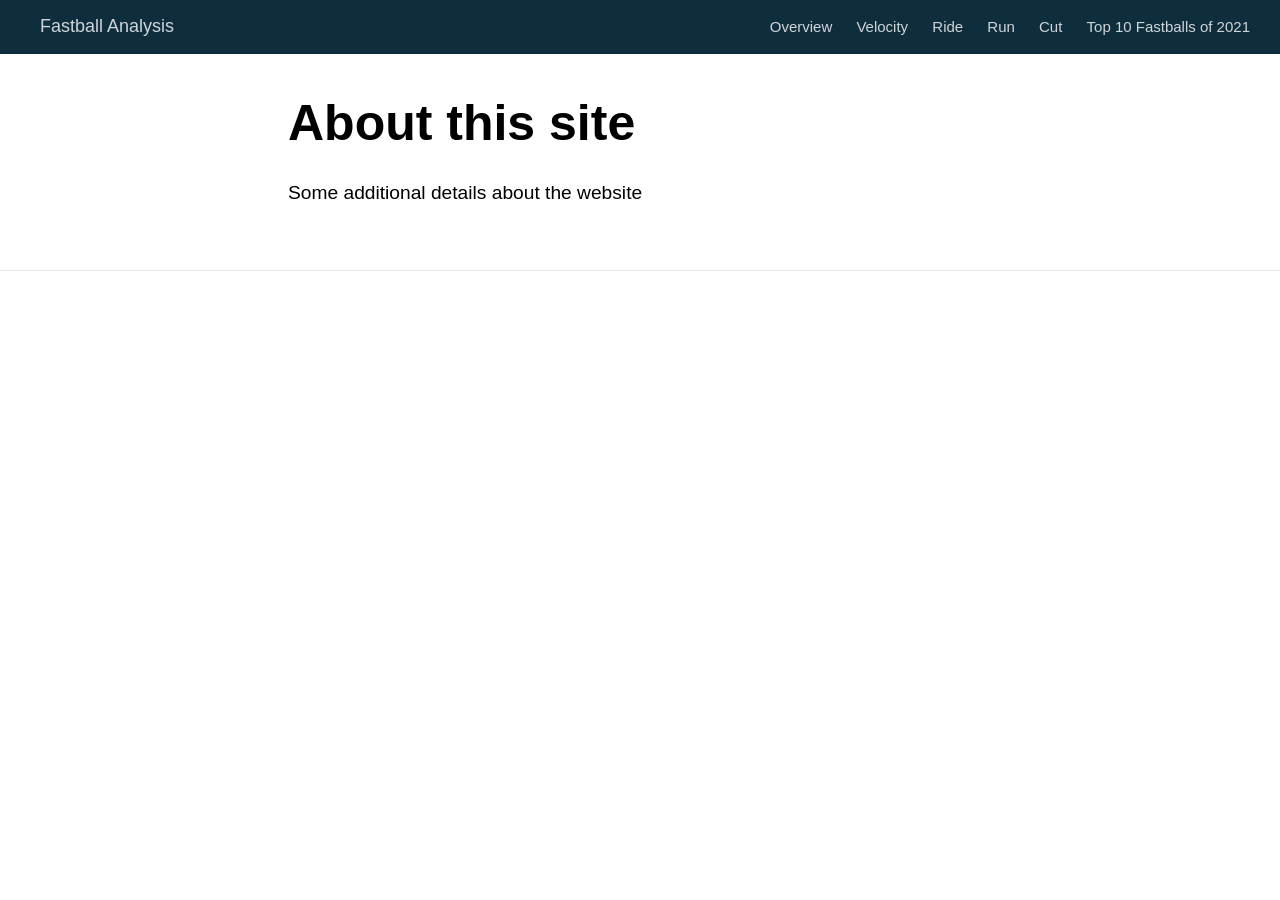
==== commit 6797922b: "Finalize MLB fastball analytics website" ====
--- a/docs/about.html
+++ b/docs/about.html
@@ -88,22 +88,22 @@
 
 
   <!--radix_placeholder_meta_tags-->
-  <title>My Website: About this site</title>
+  <title>Fastball Analysis: About this site</title>
 
   <meta property="description" itemprop="description" content="Some additional details about the website"/>
 
 
 
   <!--  https://developers.facebook.com/docs/sharing/webmasters#markup -->
-  <meta property="og:title" content="My Website: About this site"/>
+  <meta property="og:title" content="Fastball Analysis: About this site"/>
   <meta property="og:type" content="article"/>
   <meta property="og:description" content="Some additional details about the website"/>
   <meta property="og:locale" content="en_US"/>
-  <meta property="og:site_name" content="My Website"/>
+  <meta property="og:site_name" content="Fastball Analysis"/>
 
   <!--  https://dev.twitter.com/cards/types/summary -->
   <meta property="twitter:card" content="summary"/>
-  <meta property="twitter:title" content="My Website: About this site"/>
+  <meta property="twitter:title" content="Fastball Analysis: About this site"/>
   <meta property="twitter:description" content="Some additional details about the website"/>
 
   <!--/radix_placeholder_meta_tags-->
@@ -2127,13 +2127,15 @@
 <header class="header header--fixed" role="banner">
 <nav class="distill-site-nav distill-site-header">
 <div class="nav-left">
-<a href="index.html" class="title">My Website</a>
+<a href="index.html" class="title">Fastball Analysis</a>
 </div>
 <div class="nav-right">
-<a href="index.html">Home</a>
-<a href="pastdatavisualizations.html">Past Data Visualizations</a>
-<a href="datastory.html">Data Story</a>
-<a href="Infographic.html">Infographic</a>
+<a href="index.html">Overview</a>
+<a href="Velocity.html">Velocity</a>
+<a href="ride.html">Ride</a>
+<a href="run.html">Run</a>
+<a href="cut.html">Cut</a>
+<a href="top10.html">Top 10 Fastballs of 2021</a>
 <a href="javascript:void(0);" class="nav-toggle">&#9776;</a>
 </div>
 </nav>
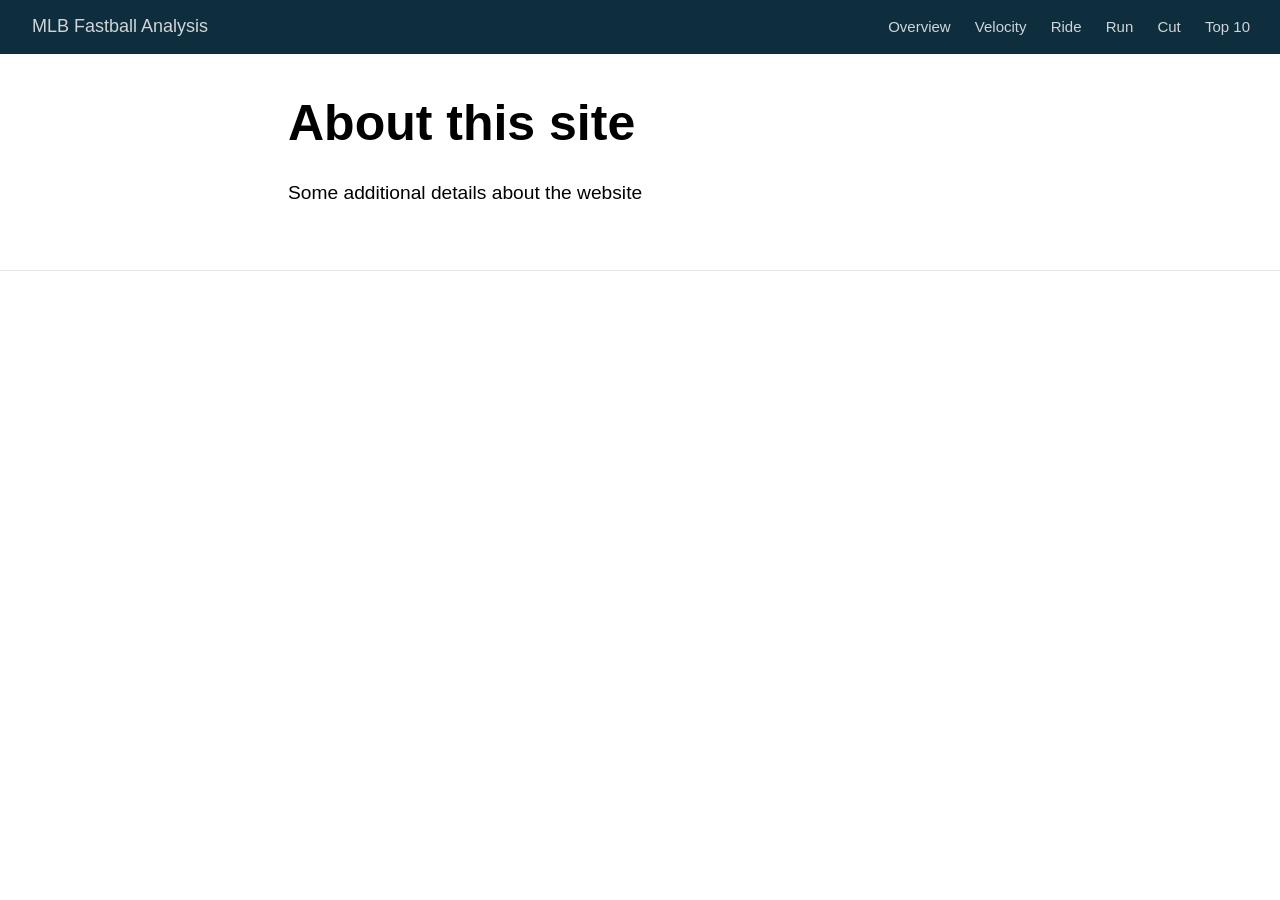
==== commit 6cfd5a2a: "Fix website navigation" ====
--- a/docs/about.html
+++ b/docs/about.html
@@ -88,22 +88,22 @@
 
 
   <!--radix_placeholder_meta_tags-->
-  <title>Fastball Analysis: About this site</title>
+  <title>MLB Fastball Analysis: About this site</title>
 
   <meta property="description" itemprop="description" content="Some additional details about the website"/>
 
 
 
   <!--  https://developers.facebook.com/docs/sharing/webmasters#markup -->
-  <meta property="og:title" content="Fastball Analysis: About this site"/>
+  <meta property="og:title" content="MLB Fastball Analysis: About this site"/>
   <meta property="og:type" content="article"/>
   <meta property="og:description" content="Some additional details about the website"/>
   <meta property="og:locale" content="en_US"/>
-  <meta property="og:site_name" content="Fastball Analysis"/>
+  <meta property="og:site_name" content="MLB Fastball Analysis"/>
 
   <!--  https://dev.twitter.com/cards/types/summary -->
   <meta property="twitter:card" content="summary"/>
-  <meta property="twitter:title" content="Fastball Analysis: About this site"/>
+  <meta property="twitter:title" content="MLB Fastball Analysis: About this site"/>
   <meta property="twitter:description" content="Some additional details about the website"/>
 
   <!--/radix_placeholder_meta_tags-->
@@ -2109,8 +2109,117 @@
   <script src="site_libs/webcomponents-2.0.0/webcomponents.js"></script>
   <script src="site_libs/distill-2.2.21/template.v2.js"></script>
   <!--radix_placeholder_site_in_header-->
+  <style type="text/css">
+  .profile-hero {
+    border-radius: 12px;
+    padding: 24px 26px;
+    color: white;
+    margin: 20px 0 30px 0;
+  }
+
+  .velocity-hero {
+    background: #D55E00;
+  }
+
+  .ride-hero {
+    background: #0072B2;
+  }
+
+  .run-hero {
+    background: #009E73;
+  }
+
+  .cut-hero {
+    background: #CC79A7;
+  }
+
+  .hero-title {
+    font-size: 26px;
+    font-weight: 700;
+    margin-bottom: 8px;
+  }
+
+  .hero-subtitle {
+    font-size: 15px;
+    line-height: 1.6;
+  }
+
+  .section-intro {
+    font-size: 16px;
+    line-height: 1.6;
+    color: #555555;
+    margin-bottom: 20px;
+  }
+
+  .info-grid {
+    display: grid;
+    grid-template-columns: repeat(3, 1fr);
+    gap: 14px;
+    margin: 20px 0 32px 0;
+  }
+
+  .info-card {
+    border: 1px solid #e3e3e3;
+    border-radius: 10px;
+    padding: 16px 18px;
+    background: #fafafa;
+  }
+
+  .info-title {
+    font-size: 14px;
+    font-weight: 700;
+    color: #555555;
+    margin-bottom: 5px;
+  }
+
+  .info-value {
+    font-size: 19px;
+    font-weight: 700;
+  }
+
+  .info-description {
+    font-size: 13px;
+    line-height: 1.5;
+    color: #555555;
+    margin-top: 5px;
+  }
+
+  .question-box {
+    background: #f4f4f4;
+    border-left: 5px solid #555555;
+    padding: 17px 20px;
+    margin: 22px 0 28px 0;
+    line-height: 1.6;
+  }
+
+  .takeaway-box {
+    background: #fafafa;
+    border: 1px solid #e2e2e2;
+    border-radius: 10px;
+    padding: 18px 20px;
+    margin: 20px 0 30px 0;
+  }
+
+  .takeaway-title {
+    font-weight: 700;
+    margin-bottom: 5px;
+  }
+
+  .takeaway-text {
+    font-size: 14px;
+    line-height: 1.55;
+    color: #444444;
+  }
+
+  @media (max-width: 750px) {
+    .info-grid {
+      grid-template-columns: 1fr;
+    }
+  }
+  </style>
   <!--/radix_placeholder_site_in_header-->
 
+  <link rel="stylesheet" href="fastball_style.css" type="text/css"/>
 
 </head>
 
@@ -2127,15 +2236,15 @@
 <header class="header header--fixed" role="banner">
 <nav class="distill-site-nav distill-site-header">
 <div class="nav-left">
-<a href="index.html" class="title">Fastball Analysis</a>
+<a href="index.html" class="title">MLB Fastball Analysis</a>
 </div>
 <div class="nav-right">
 <a href="index.html">Overview</a>
 <a href="Velocity.html">Velocity</a>
-<a href="ride.html">Ride</a>
-<a href="run.html">Run</a>
-<a href="cut.html">Cut</a>
-<a href="top10.html">Top 10 Fastballs of 2021</a>
+<a href="Ride.html">Ride</a>
+<a href="Run.html">Run</a>
+<a href="Cut.html">Cut</a>
+<a href="top10.html">Top 10</a>
 <a href="javascript:void(0);" class="nav-toggle">&#9776;</a>
 </div>
 </nav>
--- a/docs/fastball_style.css
+++ b/docs/fastball_style.css
@@ -0,0 +1,106 @@
+.profile-hero {
+  border-radius: 12px;
+  padding: 24px 26px;
+  color: white;
+  margin: 20px 0 30px 0;
+}
+
+.velocity-hero {
+  background: #D55E00;
+}
+
+.ride-hero {
+  background: #0072B2;
+}
+
+.run-hero {
+  background: #009E73;
+}
+
+.cut-hero {
+  background: #CC79A7;
+}
+
+.hero-title {
+  font-size: 26px;
+  font-weight: 700;
+  margin-bottom: 8px;
+}
+
+.hero-subtitle {
+  font-size: 15px;
+  line-height: 1.6;
+}
+
+.section-intro {
+  font-size: 16px;
+  line-height: 1.6;
+  color: #555555;
+  margin-bottom: 20px;
+}
+
+.info-grid {
+  display: grid;
+  grid-template-columns: repeat(3, 1fr);
+  gap: 14px;
+  margin: 20px 0 32px 0;
+}
+
+.info-card {
+  border: 1px solid #e3e3e3;
+  border-radius: 10px;
+  padding: 16px 18px;
+  background: #fafafa;
+}
+
+.info-title {
+  font-size: 14px;
+  font-weight: 700;
+  color: #555555;
+  margin-bottom: 5px;
+}
+
+.info-value {
+  font-size: 19px;
+  font-weight: 700;
+}
+
+.info-description {
+  font-size: 13px;
+  line-height: 1.5;
+  color: #555555;
+  margin-top: 5px;
+}
+
+.question-box {
+  background: #f4f4f4;
+  border-left: 5px solid #555555;
+  padding: 17px 20px;
+  margin: 22px 0 28px 0;
+  line-height: 1.6;
+}
+
+.takeaway-box {
+  background: #fafafa;
+  border: 1px solid #e2e2e2;
+  border-radius: 10px;
+  padding: 18px 20px;
+  margin: 20px 0 30px 0;
+}
+
+.takeaway-title {
+  font-weight: 700;
+  margin-bottom: 5px;
+}
+
+.takeaway-text {
+  font-size: 14px;
+  line-height: 1.55;
+  color: #444444;
+}
+
+@media (max-width: 750px) {
+  .info-grid {
+    grid-template-columns: 1fr;
+  }
+}
